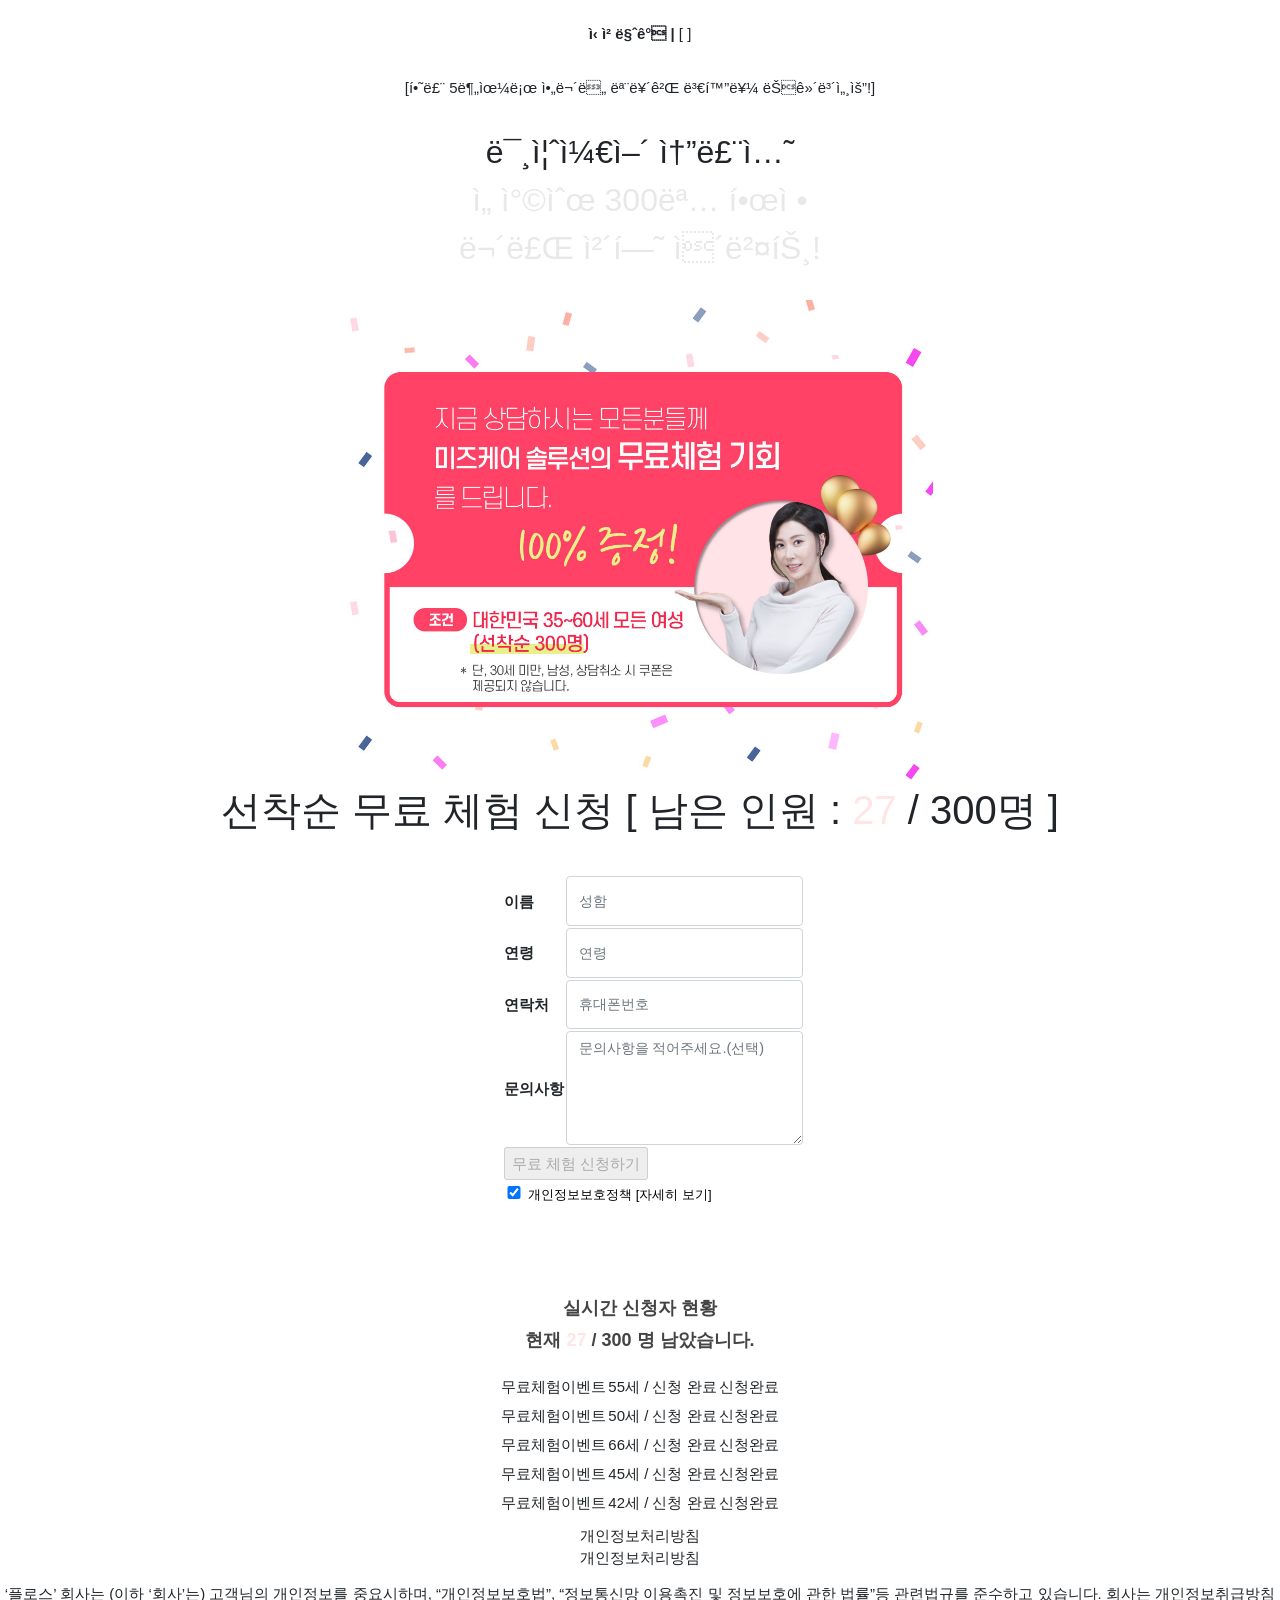
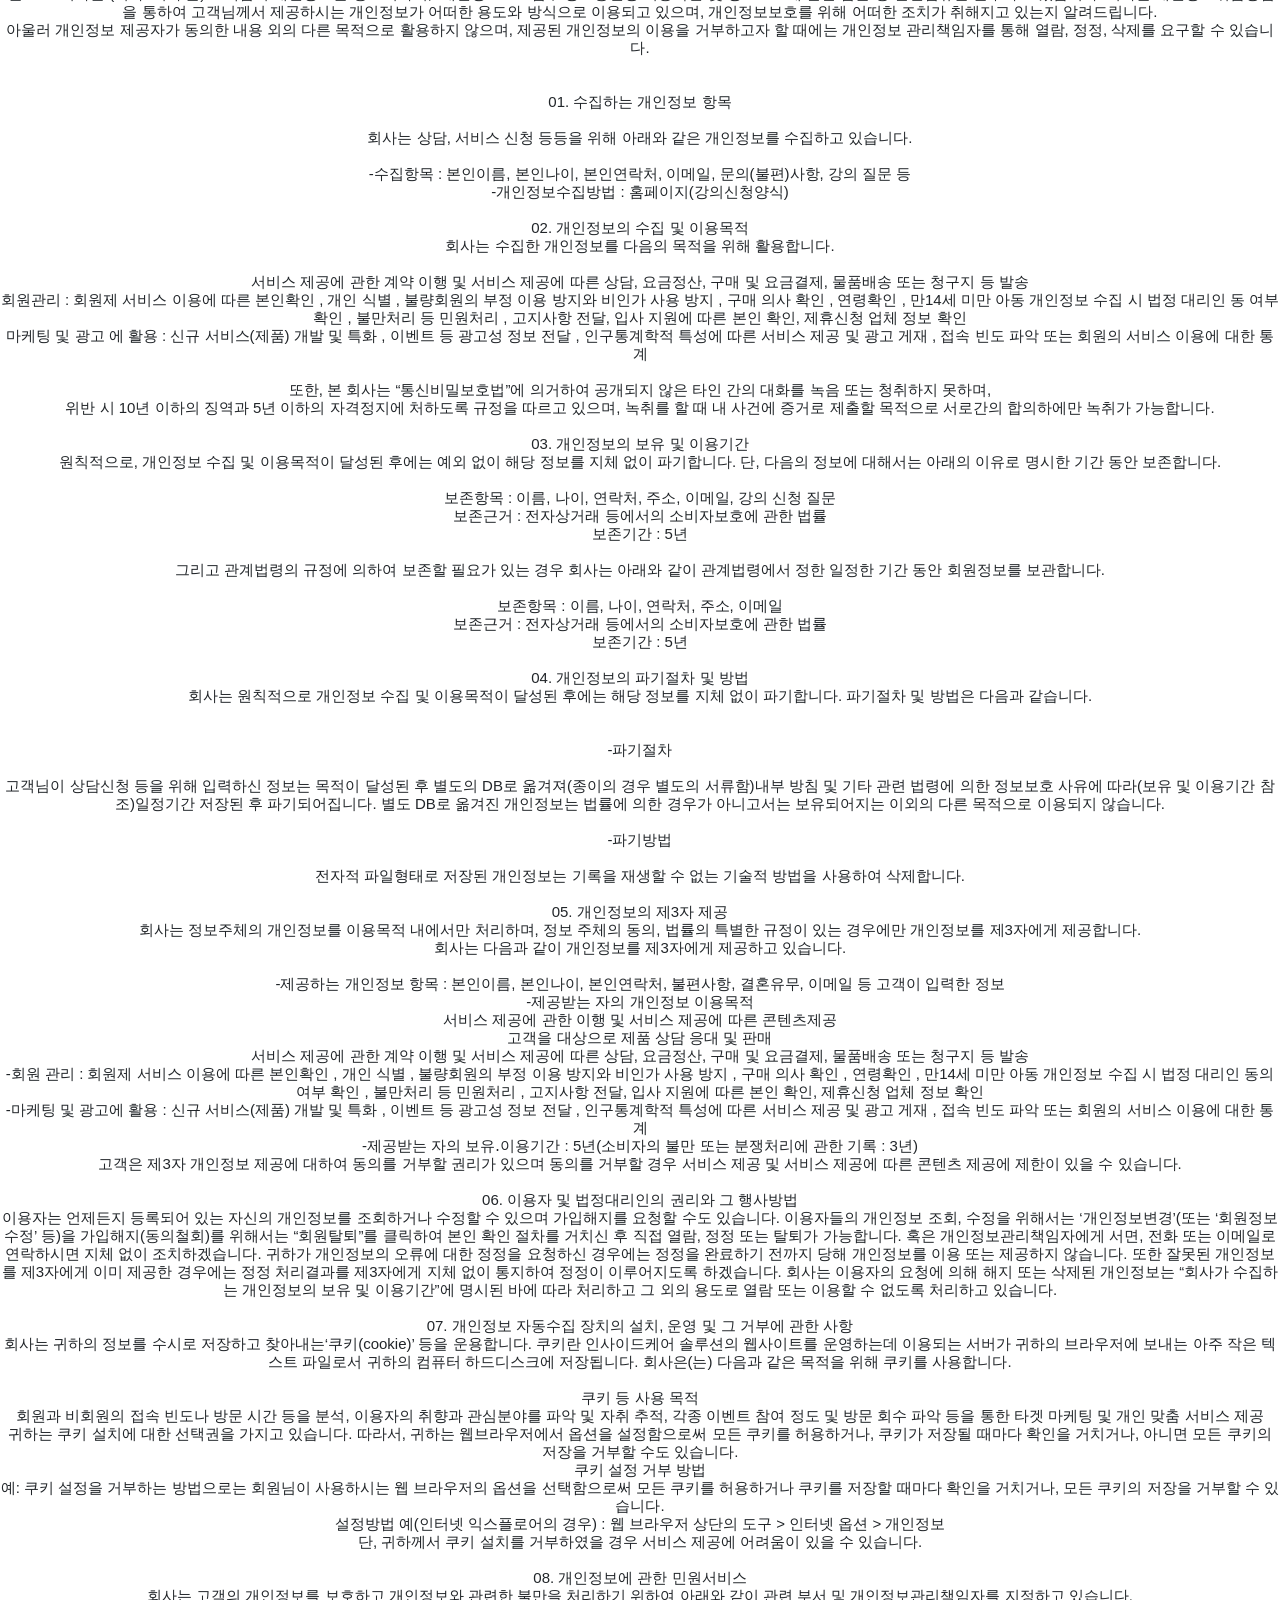
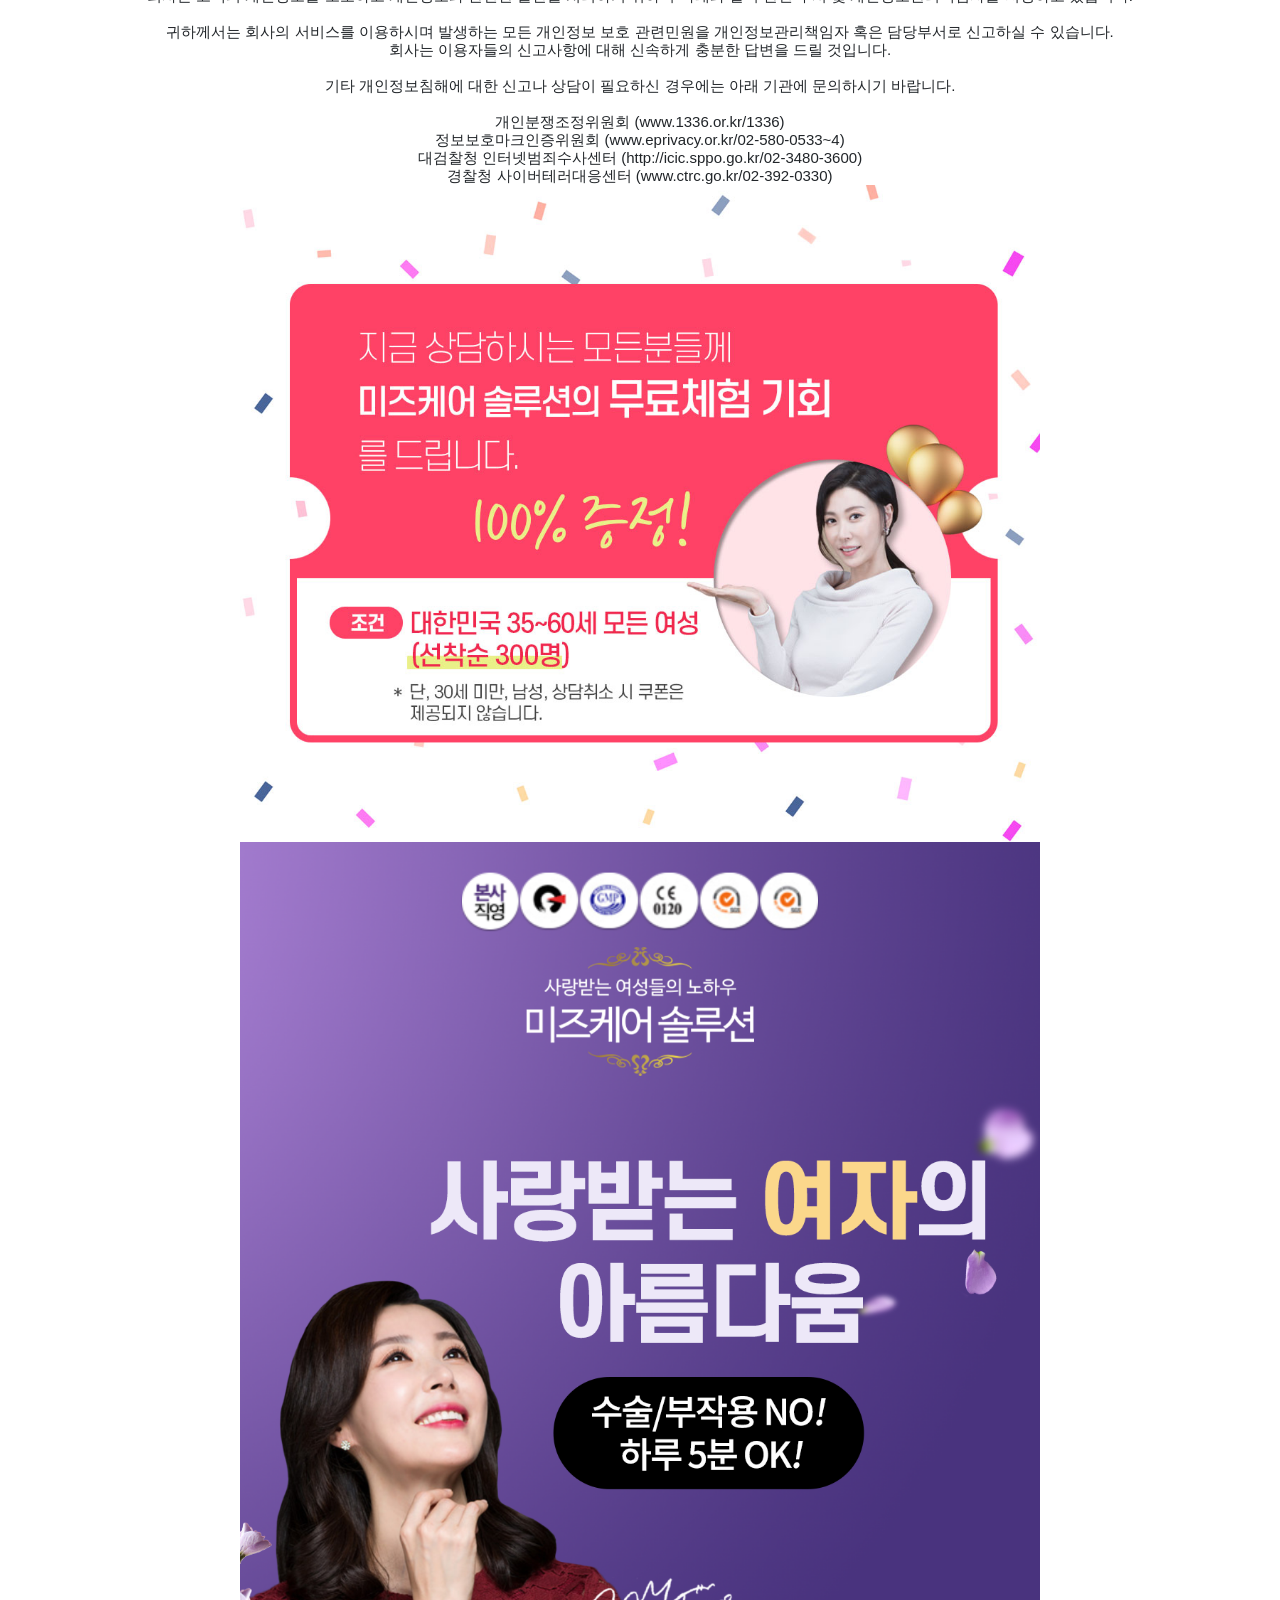
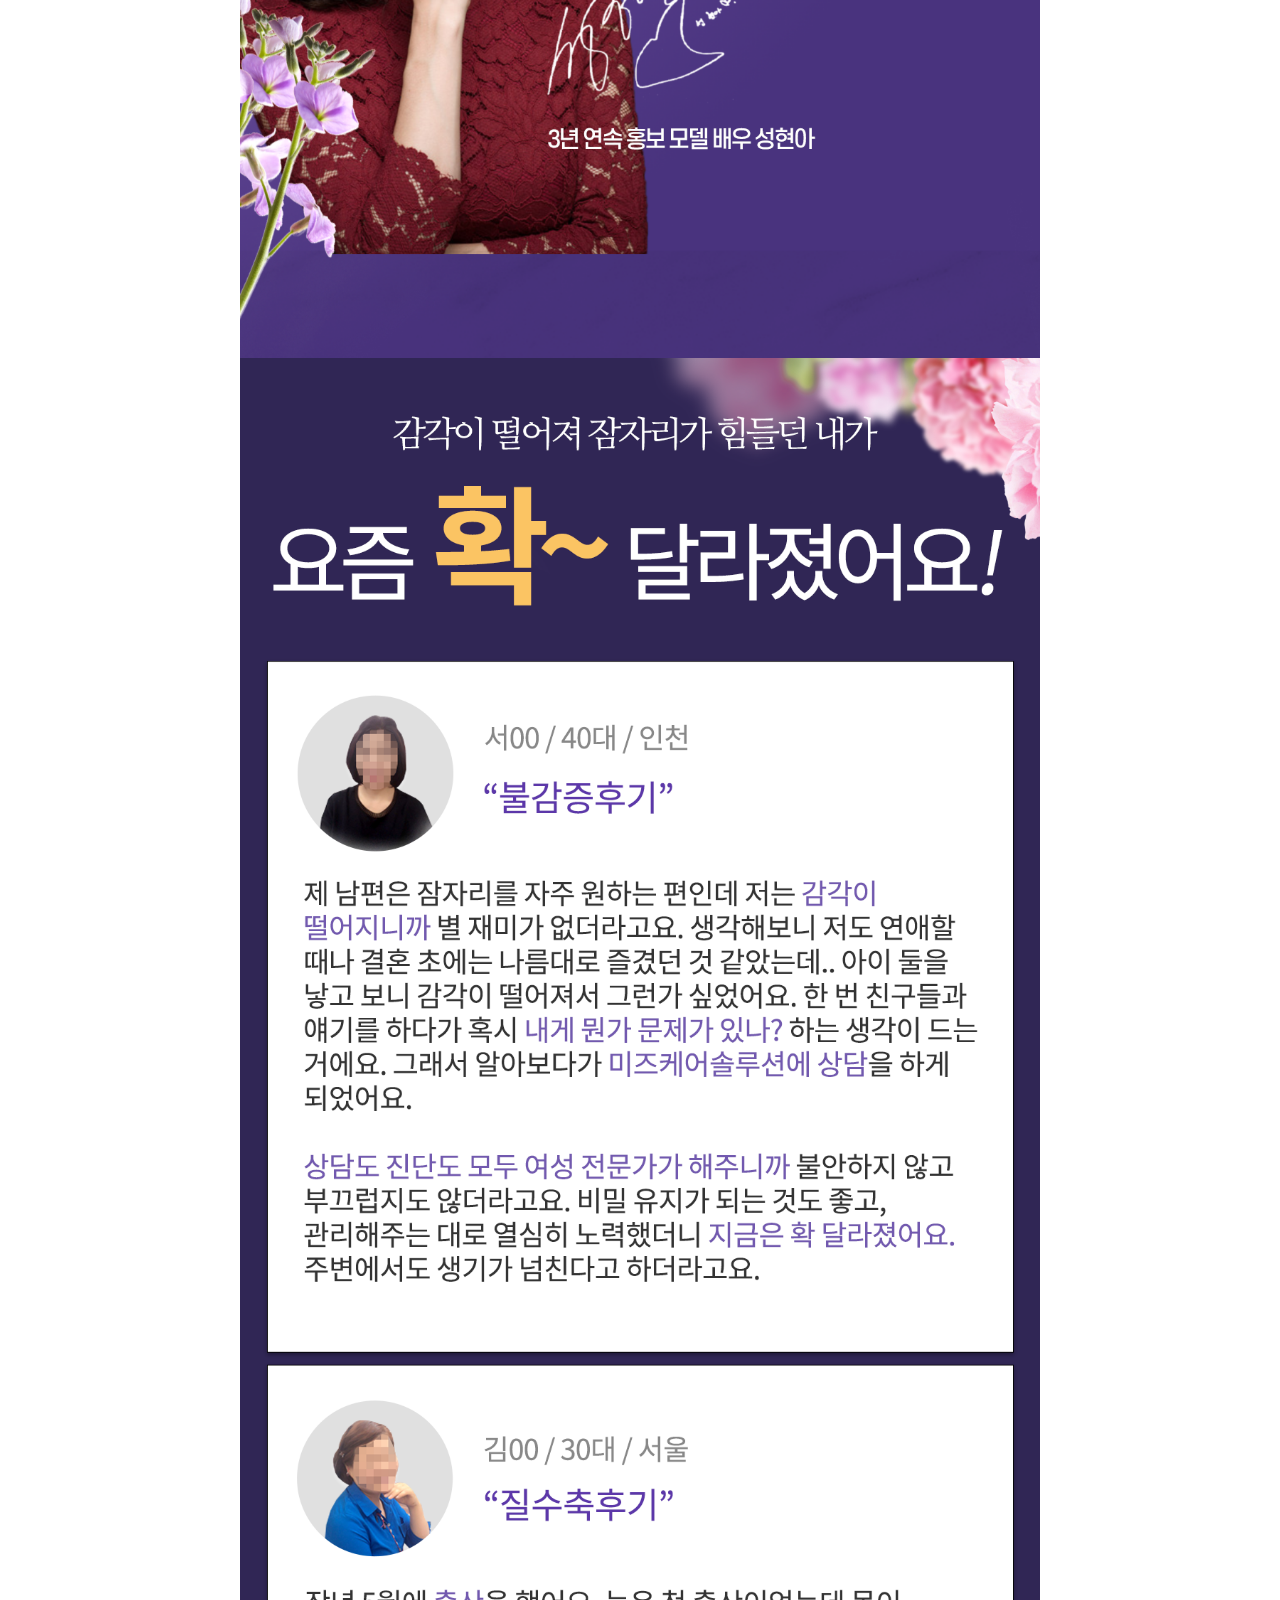
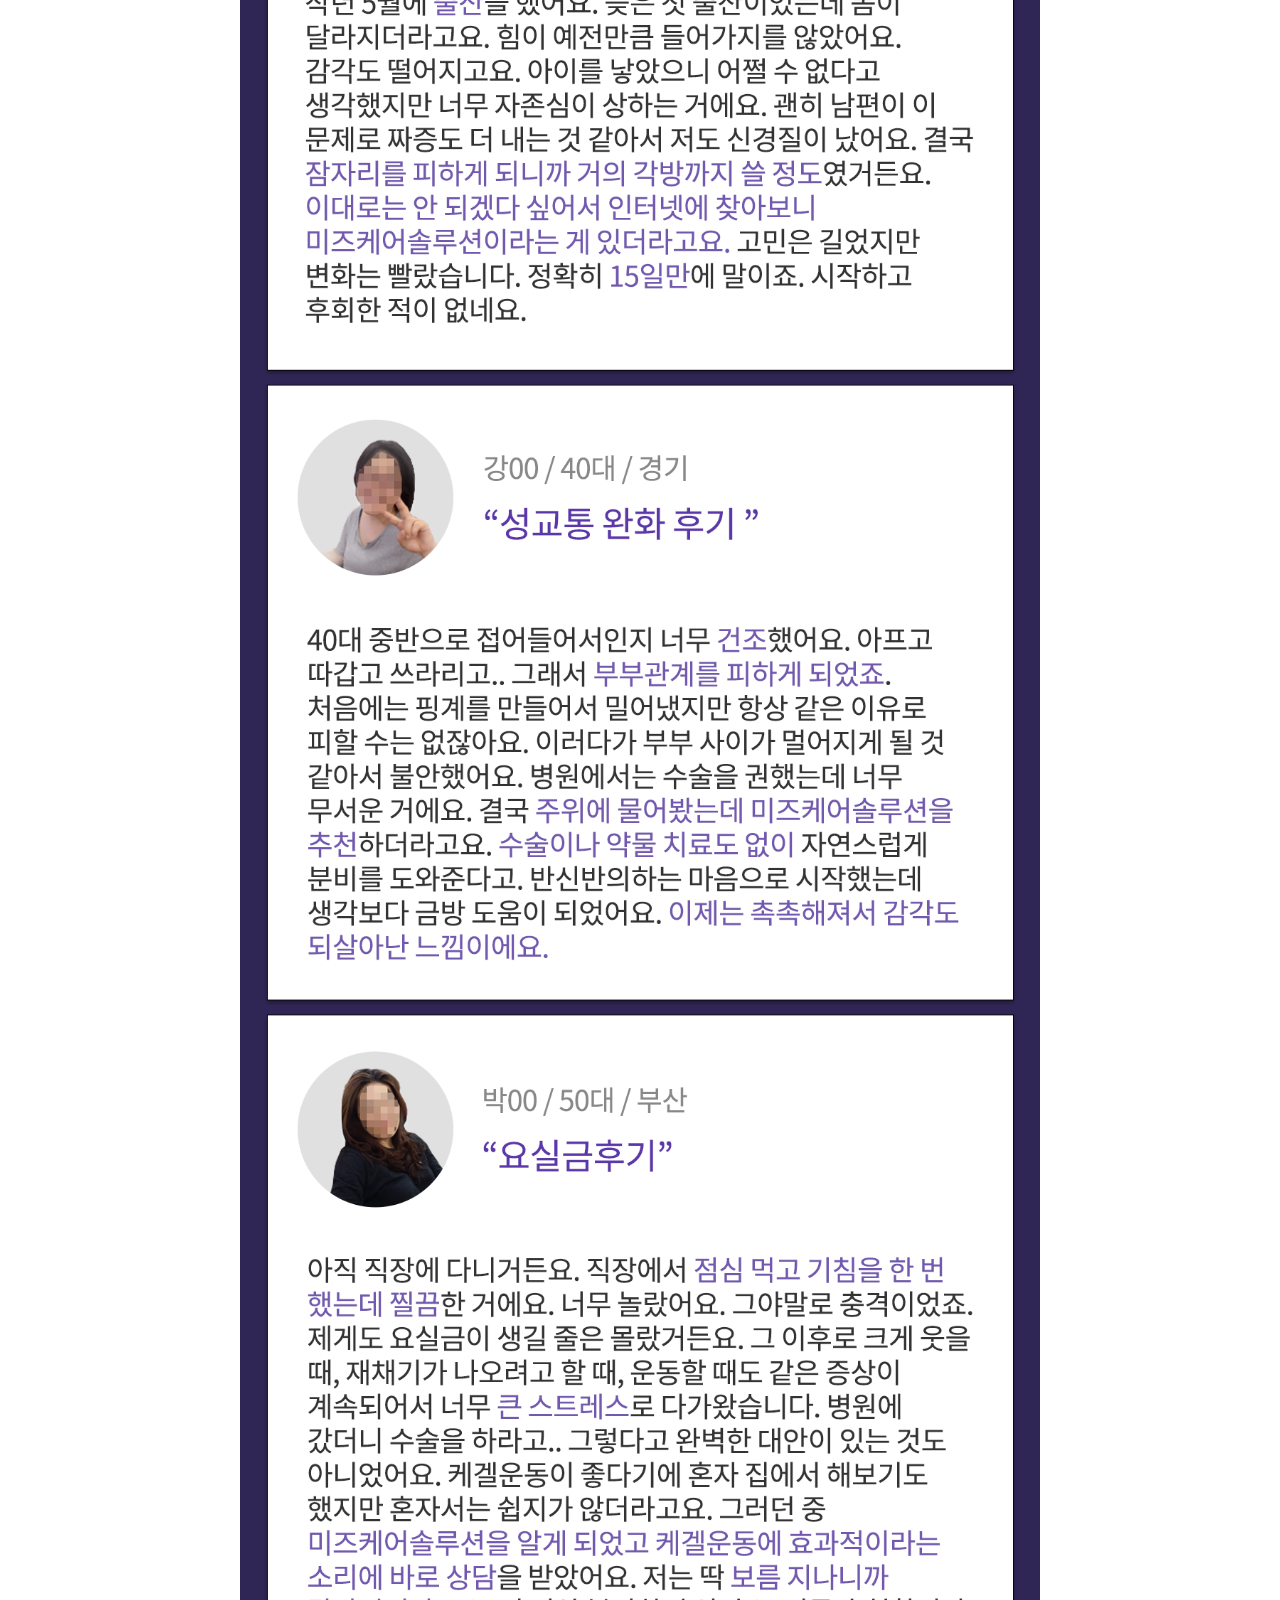
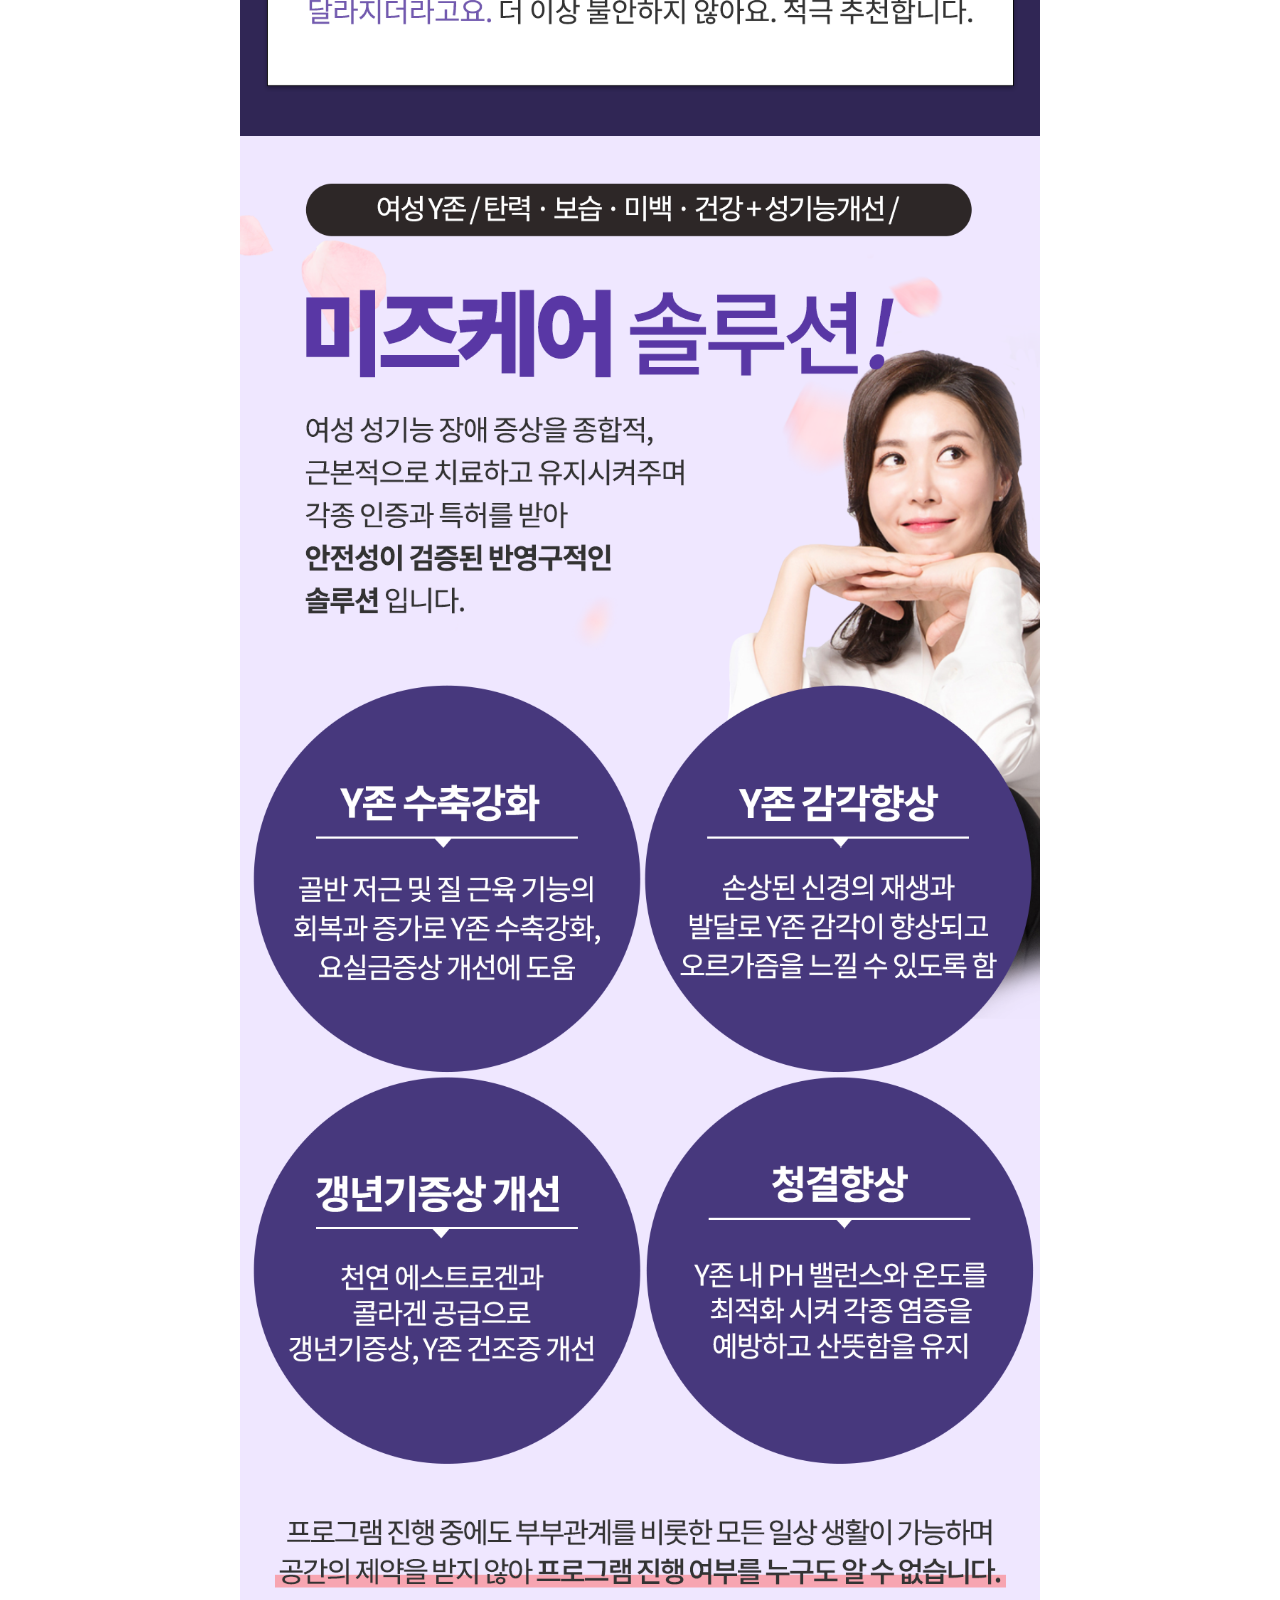
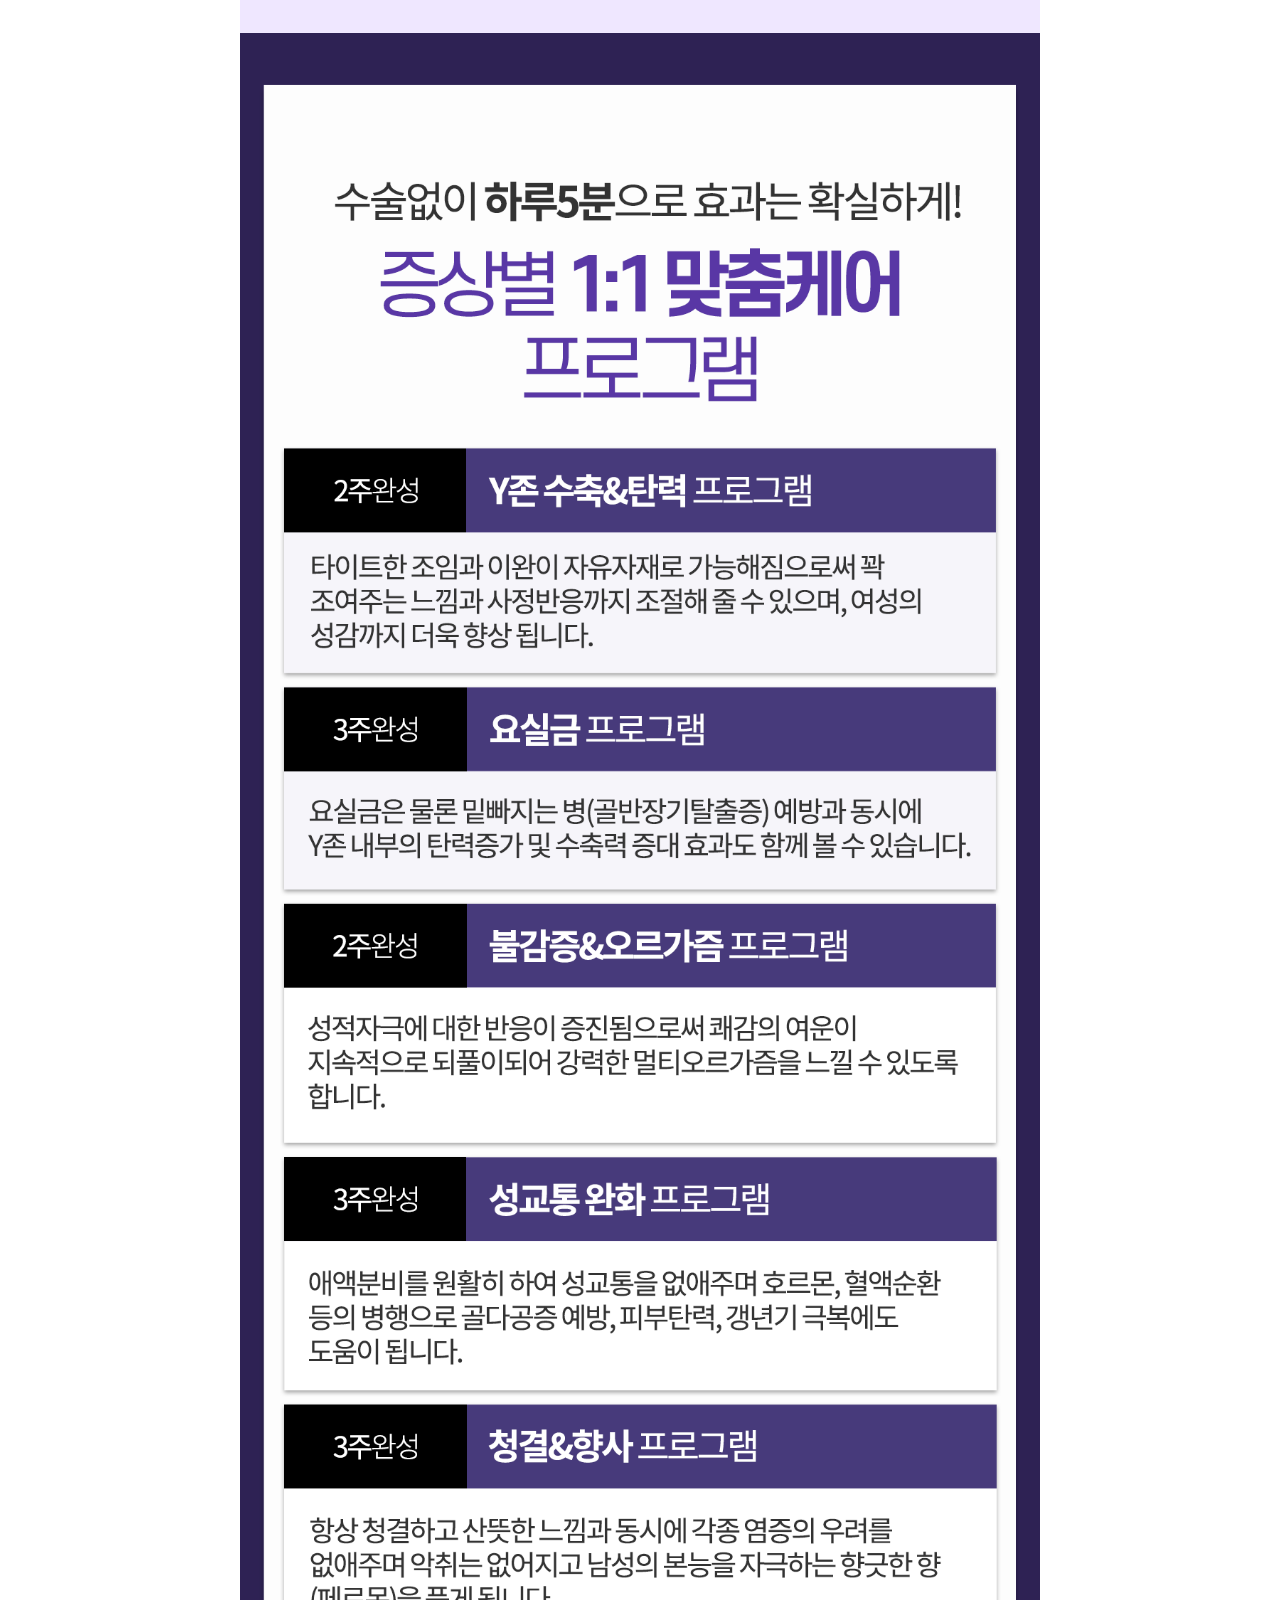
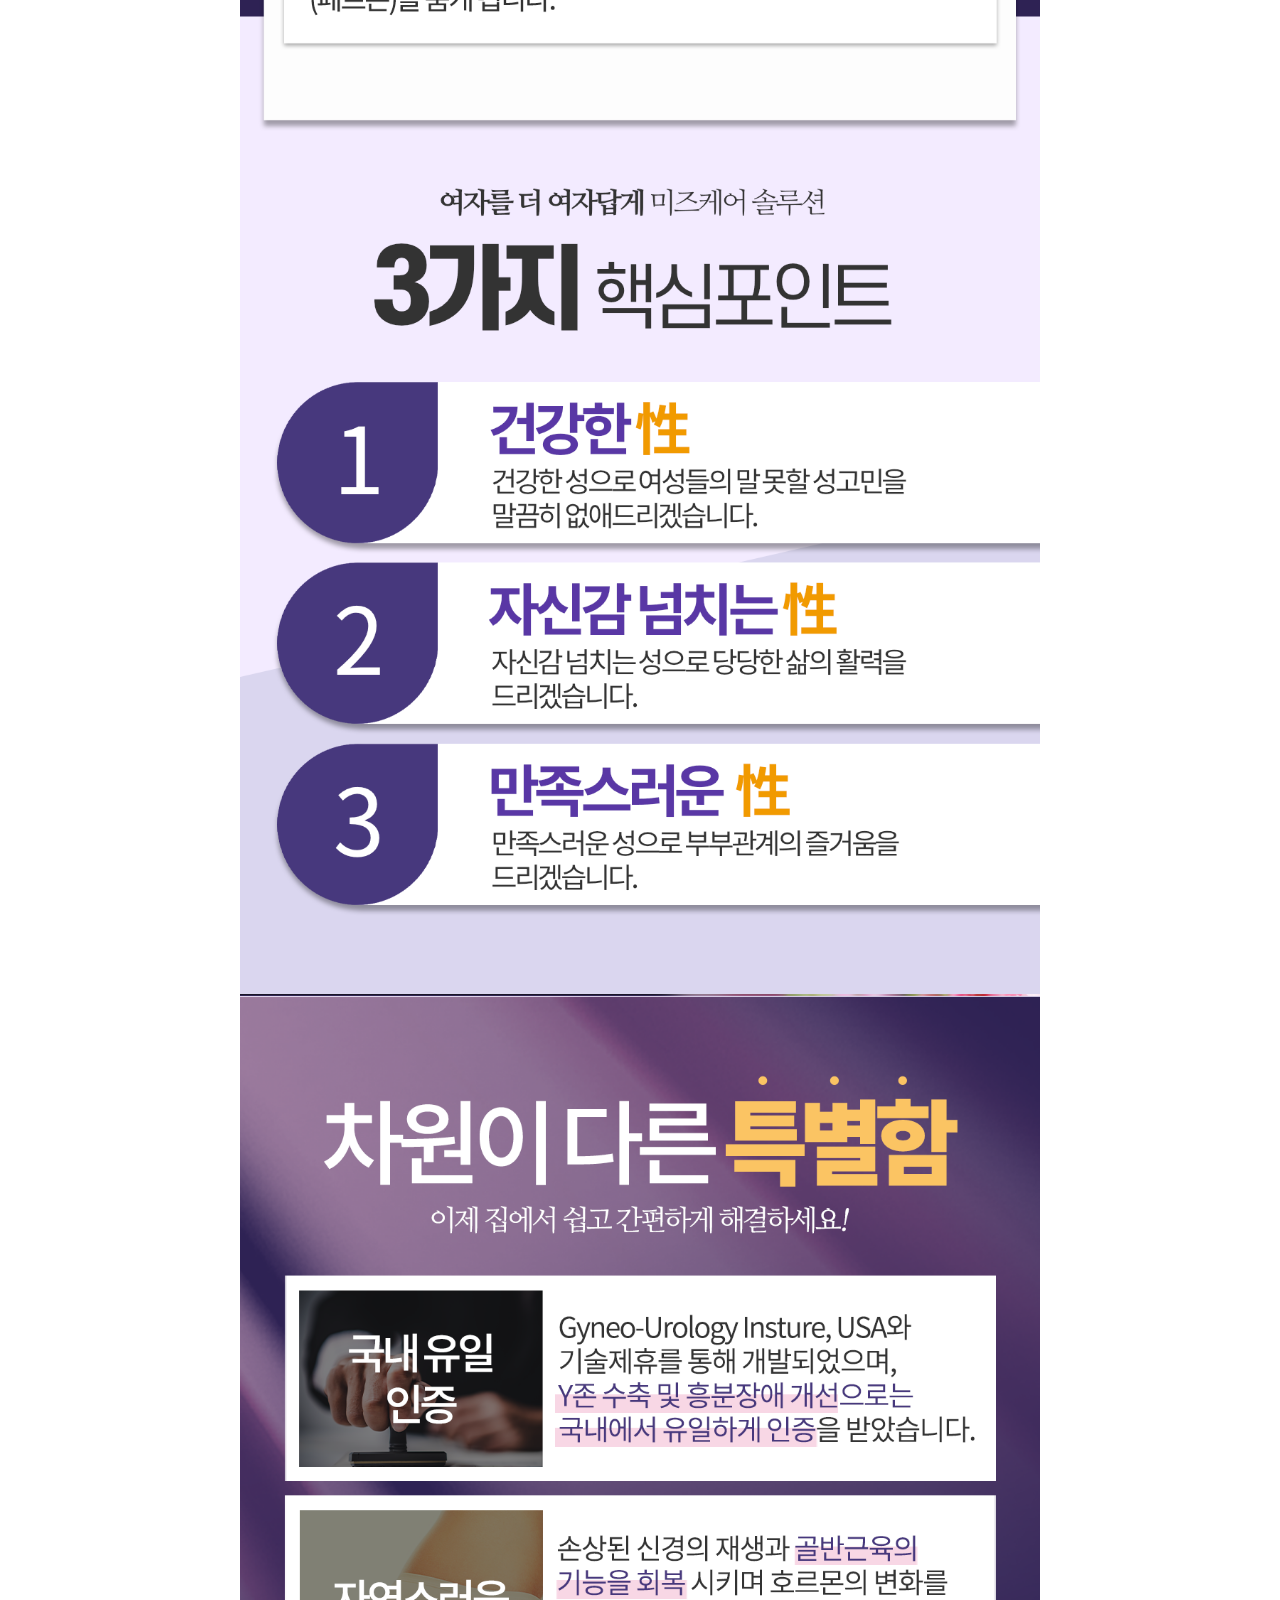
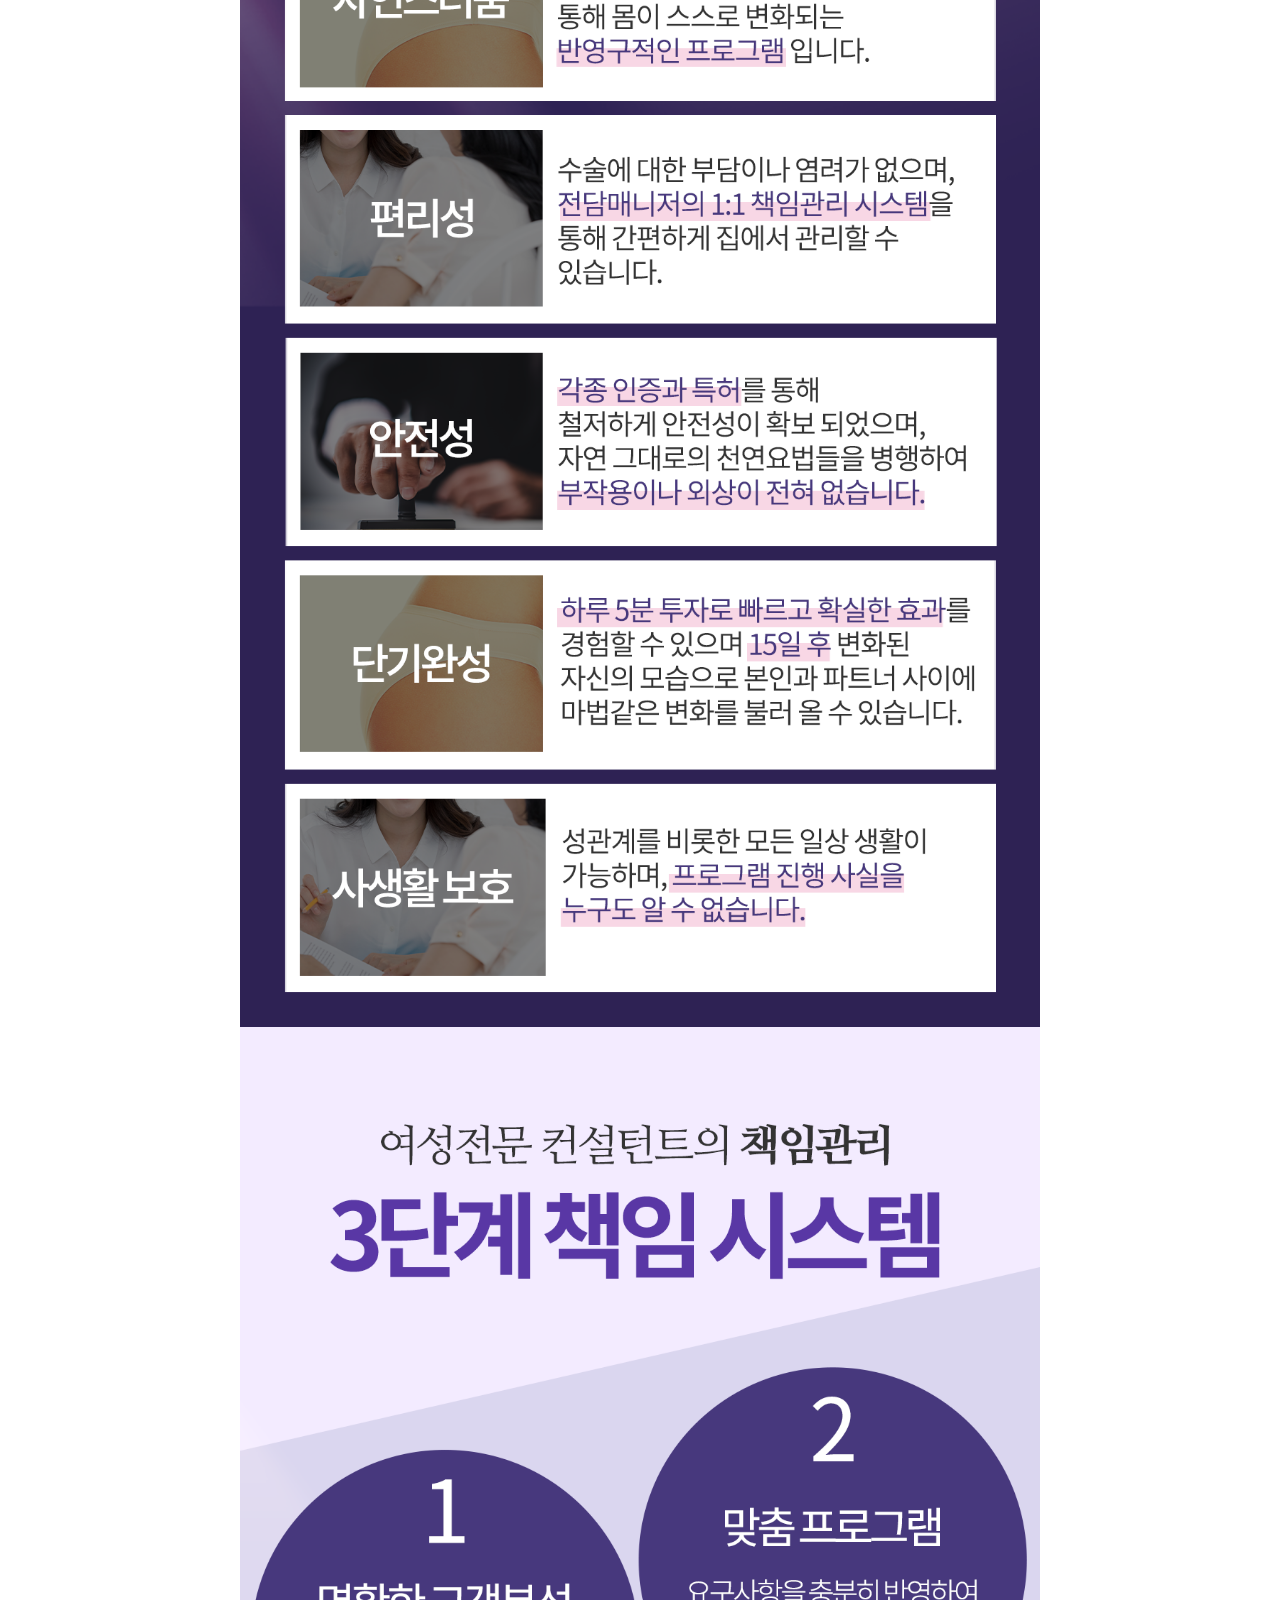
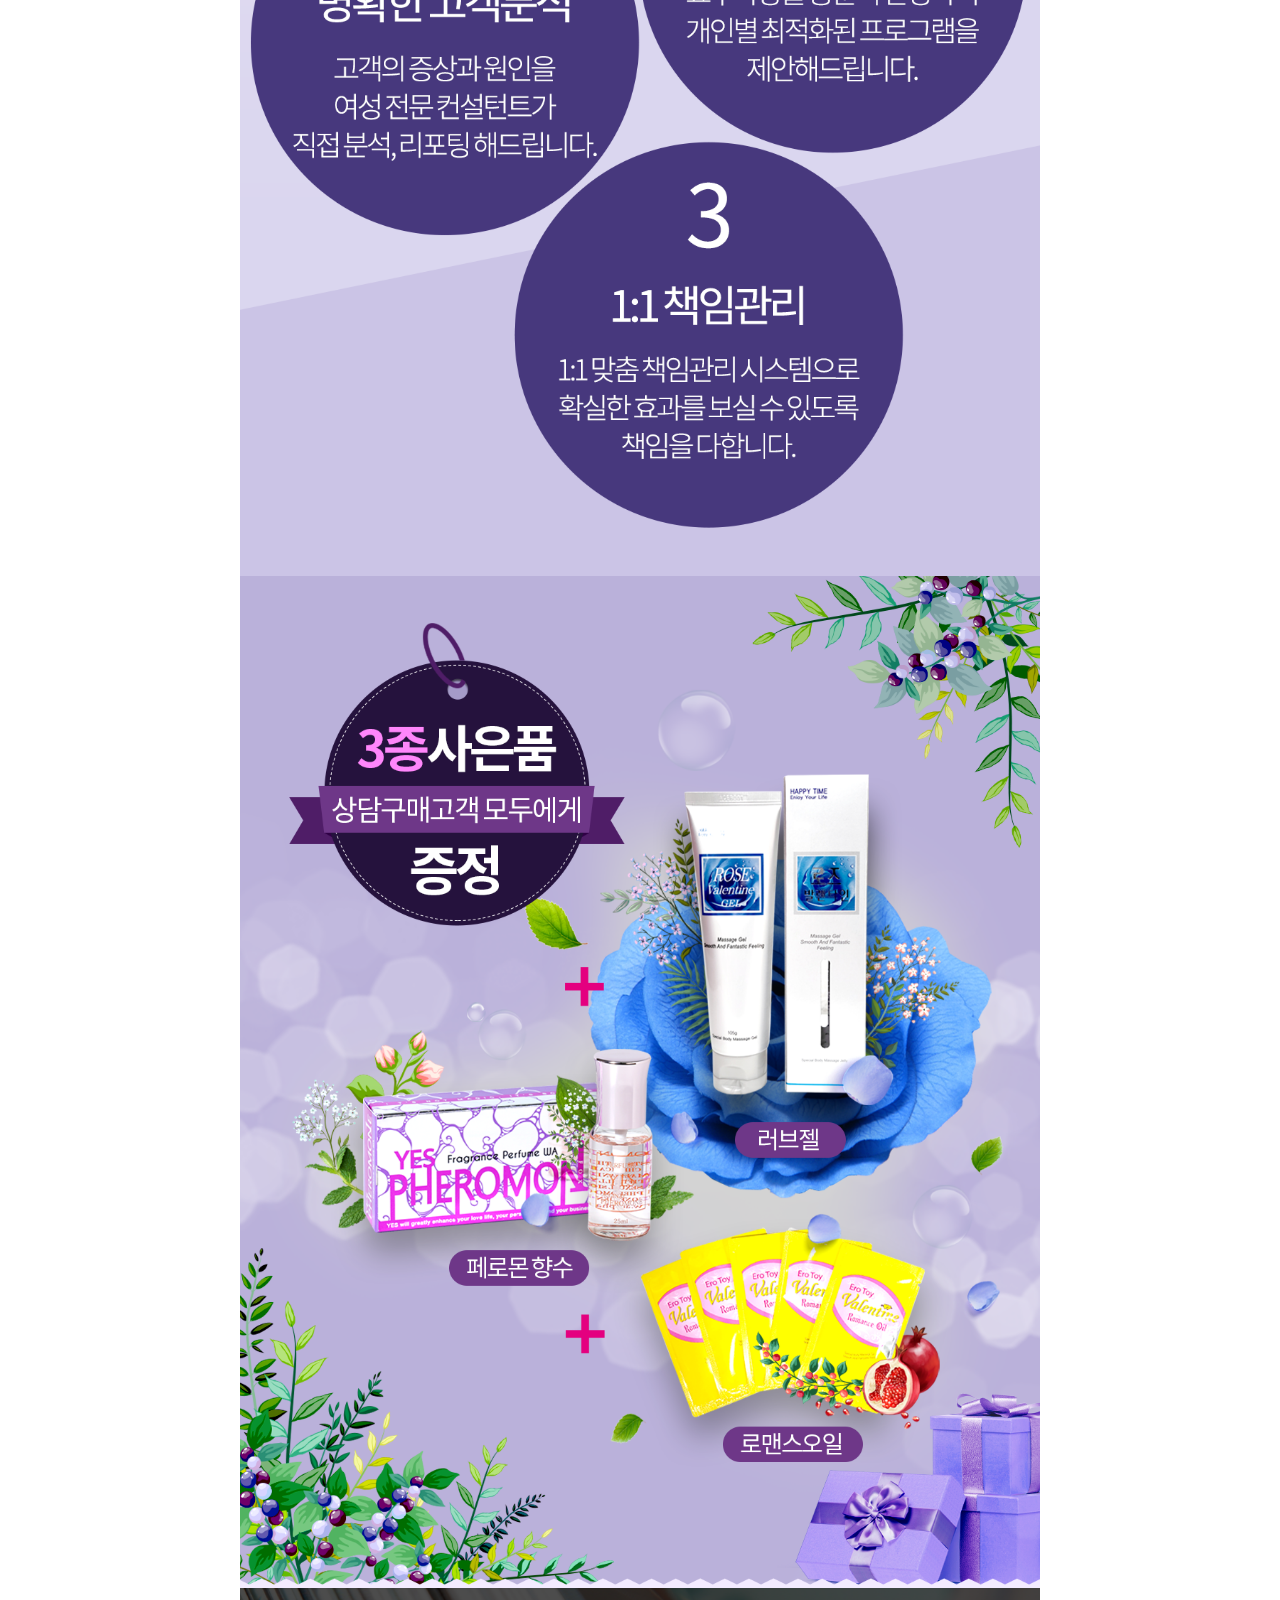
==== mizcare-event.html @ b6af66cf "add miz-event" ====
<!DOCTYPE html>
<html lang="en">
<head>
<!-- Google Tag Manager -->
<script>(function(w,d,s,l,i){w[l]=w[l]||[];w[l].push({'gtm.start':
  new Date().getTime(),event:'gtm.js'});var f=d.getElementsByTagName(s)[0],
  j=d.createElement(s),dl=l!='dataLayer'?'&l='+l:'';j.async=true;j.src=
  'https://www.googletagmanager.com/gtm.js?id='+i+dl;f.parentNode.insertBefore(j,f);
  })(window,document,'script','dataLayer','GTM-WT9MNM42');</script>
  <!-- End Google Tag Manager -->

    <!-- Google tag (gtag.js) -->
<script async src="https://www.googletagmanager.com/gtag/js?id=G-79M7JEG7BJ"></script>
<script>
  window.dataLayer = window.dataLayer || [];
  function gtag(){dataLayer.push(arguments);}
  gtag('js', new Date());

  gtag('config', 'G-79M7JEG7BJ');
</script>

<!-- Meta Pixel Code -->
<script>
  !function(f,b,e,v,n,t,s)
  {if(f.fbq)return;n=f.fbq=function(){n.callMethod?
  n.callMethod.apply(n,arguments):n.queue.push(arguments)};
  if(!f._fbq)f._fbq=n;n.push=n;n.loaded=!0;n.version='2.0';
  n.queue=[];t=b.createElement(e);t.async=!0;
  t.src=v;s=b.getElementsByTagName(e)[0];
  s.parentNode.insertBefore(t,s)}(window, document,'script',
  'https://connect.facebook.net/en_US/fbevents.js');
  fbq('init', '1213712512646827');
  fbq('track', 'PageView');
  </script>
  <noscript><img height="1" width="1" style="display:none"
  src="https://www.facebook.com/tr?id=1213712512646827&ev=PageView&noscript=1"
  /></noscript>
  <!-- End Meta Pixel Code -->

  <meta charset="utf-8">
  <title> 요실금, 질건조 하루 5분으로 개선하는 미즈케어 무료 체험 이벤트 </title>
  <meta content="width=device-width, initial-scale=1.0" name="viewport">
  <meta content="" name="keywords">
  <meta content="" name="description">
  <meta property="og:image" content="https://firebasestorage.googleapis.com/v0/b/css-java-168f0.appspot.com/o/column-2.png?alt=media&token=02bc4dfe-772f-47d1-9684-b84e0e77baf8&_gl=1*1kaykvz*_ga*MTc4NjU4NTI3LjE2OTYyNTc1Mzg.*_ga_CW55HF8NVT*MTY5NjI1NzUzOC4xLjEuMTY5NjI1NzYzNS40OS4wLjA.">

  <!-- Favicons -->  
  <link href="./intro/img/favicon.png" rel="icon">
  <link href="./intro/img/apple-touch-icon.png" rel="apple-touch-icon">

  <!-- Google Fonts -->
  <link href="https://fonts.googleapis.com/css?family=Open+Sans:300,300i,400,400i,500,600,700,700i|Montserrat:300,400,500,600,700" rel="stylesheet">

  <!-- Bootstrap CSS File -->
  <link href="./intro/lib/bootstrap/css/bootstrap.min.css" rel="stylesheet">

  <!-- Libraries CSS Files -->
  <link href="./intro/lib/font-awesome/css/font-awesome.min.css" rel="stylesheet">
  <link href="./intro/lib/animate/animate.min.css" rel="stylesheet">
  <link href="./intro/lib/ionicons/css/ionicons.min.css" rel="stylesheet">
  <link href="./intro/lib/owlcarousel/assets/owl.carousel.min.css" rel="stylesheet">
  <link href="./intro/lib/lightbox/css/lightbox.min.css" rel="stylesheet">



  
  <!-- Main Stylesheet File -->
  <link href="./intro/css/style2.css" rel="stylesheet">


    <!-- CSS Files
    ================================================== -->
    <!-- <link href="./css/bootstrap.min.css" rel="stylesheet" type="text/css" id="bootstrap" /> -->
    <link href="./css/bootstrap-grid.min.css" rel="stylesheet" type="text/css" id="bootstrap-grid" />
    <link href="./css/bootstrap-reboot.min.css" rel="stylesheet" type="text/css" id="bootstrap-reboot" />
    <link href="./css/plugins.css" rel="stylesheet" type="text/css">

    <link rel="stylesheet" href="./css/style_slide.css">

    <!-- color scheme -->
	<link rel="stylesheet" href="./css/colors/magenta.css" type="text/css" id="colors">

	<!-- custom font -->
	<link rel="stylesheet" href="./css/font-style.css" type="text/css">


</head>

<body>
  <!-- Google Tag Manager (noscript) -->
<noscript><iframe src="https://www.googletagmanager.com/ns.html?id=GTM-WT9MNM42"
  height="0" width="0" style="display:none;visibility:hidden"></iframe></noscript>
  <!-- End Google Tag Manager (noscript) -->
  <!--==========================
  Header
  ============================-->
  <template id="menu"></template>

  <!--==========================
    Intro Section
  ============================-->

 <!--slide-->
      
 
<div style="text-align:-webkit-center;">
<!--slide end-->
<section id="intro" class="clearfix" style="padding-bottom:0px;">
      
  <div class="container d-flex h-100">
    
    <div class="row justify-content-center align-self-center">
      <div class="col-md-6 intro-info order-md-first order-first wow bounceInUp" style="align-self:center;padding:20px;">
        <b>신청 마감 | </b><span id="day" style="font-weight:600;"></span> [ <span id="countdown" style="font-weight:600;"></span>]<br><br>  
       
        <div class="">[하루 5분으로 아무도 모르게 변화를 느껴보세요!]</div>
        <br><h2>미즈케어 솔루션<br><span class="blink">선착순 300명 한정<br>무료 체험 이벤트!</span></h2>
        <div>
          <!-- <a href="./column/column-event.html" class="btn-get-started scrollto column-btn">무료 신청하기</a> -->
        </div>
      </div>

      <div class="col-md-6 intro-img order-md-last order-last" style="text-align:-webkit-center;">
        <img src="./img/m_event.jpg" alt="" class="img-fluid wow bounceInUp" style="width:100%;">
      </div>
     
    </div>
    
  </div>

 
</section><!-- #intro -->

<div id="form"></div>
<a href="#fm-box">

<img src="./img/m_event.jpg" style="width:100%;max-width:800px;"><br>
<img src="./img/m-main-landing-1.png" style="width:100%;max-width:800px;"><br>
<!-- <img src="./img/m-main-landing-2.png" style="width:100%;max-width:800px;"><br> -->
<img src="./img/m-main-landing-10.png" style="width:100%;max-width:800px;"><br>
<img src="./img/m-main-landing-6.png" style="width:100%;max-width:800px;"><br>
<img src="./img/m-main-landing-8.png" style="width:100%;max-width:800px;"><br>
<img src="./img/m-main-landing-9.png" style="width:100%;max-width:800px;"><br>
<img src="./img/m-main-landing-7.png" style="width:100%;max-width:800px;"><br>
<img src="./img/m-main-landing-11.png" style="width:100%;max-width:800px;"><br>
</div></a>

 

    <!-- <img src="./img/hogwanwon-2.png" style="width:100%;"> -->
  <div style="text-align:-webkit-center;">
    <a href="#fm-box">
      <img src="./img/m-main-landing-14.png" style="width:100%;max-width:800px;"><br>
      <img src="./img/m-main-landing-12.png" style="width:100%;max-width:800px;"><br>
  </a>
  </div> 
  
    <!--==========================
      Pricing Section
    ============================-->
    <!-- <section id="pricing" class="wow fadeInUp section-bg">

      <div class="container">

        <header class="section-header">
          <h3>Pricing</h3>
          <p>Sed ut perspiciatis unde omnis iste natus error sit voluptatem accusantium doloremque</p>
        </header>

        <div class="row flex-items-xs-middle flex-items-xs-center">
      

          <div class="col-xs-12 col-lg-4">
            <div class="card">
              <div class="card-header">
                <h3><span class="currency">$</span>19<span class="period">/month</span></h3>
              </div>
              <div class="card-block">
                <h4 class="card-title"> 
                  Basic Plan
                </h4>
                <ul class="list-group">
                  <li class="list-group-item">Odio animi voluptates</li>
                  <li class="list-group-item">Inventore quisquam et</li>
                  <li class="list-group-item">Et perspiciatis suscipit</li>
                  <li class="list-group-item">24/7 Support System</li>
                </ul>
                <a href="#" class="btn">Choose Plan</a>
              </div>
            </div>
          </div>
      

          <div class="col-xs-12 col-lg-4">
            <div class="card">
              <div class="card-header">
                <h3><span class="currency">$</span>29<span class="period">/month</span></h3>
              </div>
              <div class="card-block">
                <h4 class="card-title"> 
                  Regular Plan
                </h4>
                <ul class="list-group">
                  <li class="list-group-item">Odio animi voluptates</li>
                  <li class="list-group-item">Inventore quisquam et</li>
                  <li class="list-group-item">Et perspiciatis suscipit</li>
                  <li class="list-group-item">24/7 Support System</li>
                </ul>
                <a href="#" class="btn">Choose Plan</a>
              </div>
            </div>
          </div>
      
 
          <div class="col-xs-12 col-lg-4">
            <div class="card">
              <div class="card-header">
                <h3><span class="currency">$</span>39<span class="period">/month</span></h3>
              </div>
              <div class="card-block">
                <h4 class="card-title"> 
                  Premium Plan
                </h4>
                <ul class="list-group">
                  <li class="list-group-item">Odio animi voluptates</li>
                  <li class="list-group-item">Inventore quisquam et</li>
                  <li class="list-group-item">Et perspiciatis suscipit</li>
                  <li class="list-group-item">24/7 Support System</li>
                </ul>
                <a href="#" class="btn">Choose Plan</a>
              </div>
            </div>
          </div>
      
        </div>
      </div>

    </section> -->
    <!-- #pricing -->

    <!--==========================
      Frequently Asked Questions Section
    ============================-->
    <!-- <section id="faq">
      <div class="container">
        <header class="section-header">
          <h3>Frequently Asked Questions</h3>
          <p>Sed ut perspiciatis unde omnis iste natus error sit voluptatem accusantium doloremque</p>
        </header>

        <ul id="faq-list" class="wow fadeInUp">
          <li>
            <a data-toggle="collapse" class="collapsed" href="#faq1">Non consectetur a erat nam at lectus urna duis? <i class="ion-android-remove"></i></a>
            <div id="faq1" class="collapse" data-parent="#faq-list">
              <p>
                Feugiat pretium nibh ipsum consequat. Tempus iaculis urna id volutpat lacus laoreet non curabitur gravida. Venenatis lectus magna fringilla urna porttitor rhoncus dolor purus non.
              </p>
            </div>
          </li>

          <li>
            <a data-toggle="collapse" href="#faq2" class="collapsed">Feugiat scelerisque varius morbi enim nunc faucibus a pellentesque? <i class="ion-android-remove"></i></a>
            <div id="faq2" class="collapse" data-parent="#faq-list">
              <p>
                Dolor sit amet consectetur adipiscing elit pellentesque habitant morbi. Id interdum velit laoreet id donec ultrices. Fringilla phasellus faucibus scelerisque eleifend donec pretium. Est pellentesque elit ullamcorper dignissim. Mauris ultrices eros in cursus turpis massa tincidunt dui.
              </p>
            </div>
          </li>

          <li>
            <a data-toggle="collapse" href="#faq3" class="collapsed">Dolor sit amet consectetur adipiscing elit pellentesque habitant morbi? <i class="ion-android-remove"></i></a>
            <div id="faq3" class="collapse" data-parent="#faq-list">
              <p>
                Eleifend mi in nulla posuere sollicitudin aliquam ultrices sagittis orci. Faucibus pulvinar elementum integer enim. Sem nulla pharetra diam sit amet nisl suscipit. Rutrum tellus pellentesque eu tincidunt. Lectus urna duis convallis convallis tellus. Urna molestie at elementum eu facilisis sed odio morbi quis
              </p>
            </div>
          </li>

          <li>
            <a data-toggle="collapse" href="#faq4" class="collapsed">Ac odio tempor orci dapibus. Aliquam eleifend mi in nulla? <i class="ion-android-remove"></i></a>
            <div id="faq4" class="collapse" data-parent="#faq-list">
              <p>
                Dolor sit amet consectetur adipiscing elit pellentesque habitant morbi. Id interdum velit laoreet id donec ultrices. Fringilla phasellus faucibus scelerisque eleifend donec pretium. Est pellentesque elit ullamcorper dignissim. Mauris ultrices eros in cursus turpis massa tincidunt dui.
              </p>
            </div>
          </li>

          <li>
            <a data-toggle="collapse" href="#faq5" class="collapsed">Tempus quam pellentesque nec nam aliquam sem et tortor consequat? <i class="ion-android-remove"></i></a>
            <div id="faq5" class="collapse" data-parent="#faq-list">
              <p>
                Molestie a iaculis at erat pellentesque adipiscing commodo. Dignissim suspendisse in est ante in. Nunc vel risus commodo viverra maecenas accumsan. Sit amet nisl suscipit adipiscing bibendum est. Purus gravida quis blandit turpis cursus in
              </p>
            </div>
          </li>

          <li>
            <a data-toggle="collapse" href="#faq6" class="collapsed">Tortor vitae purus faucibus ornare. Varius vel pharetra vel turpis nunc eget lorem dolor? <i class="ion-android-remove"></i></a>
            <div id="faq6" class="collapse" data-parent="#faq-list">
              <p>
                Laoreet sit amet cursus sit amet dictum sit amet justo. Mauris vitae ultricies leo integer malesuada nunc vel. Tincidunt eget nullam non nisi est sit amet. Turpis nunc eget lorem dolor sed. Ut venenatis tellus in metus vulputate eu scelerisque. Pellentesque diam volutpat commodo sed egestas egestas fringilla phasellus faucibus. Nibh tellus molestie nunc non blandit massa enim nec.
              </p>
            </div>
          </li>

        </ul>

      </div>
    </section> -->
    <!-- #faq -->

  </main>

  <!--==========================
    Footer
  ============================-->
  <div id="footer"></div>
  <!-- #footer -->

  
  <a href="#" class="back-to-top"><i class="fa fa-chevron-up"></i></a>
  <!-- Uncomment below i you want to use a preloader -->
  <!-- <div id="preloader"></div> -->
  <script src="./intro/lib/jquery/jquery.min.js"></script>
    <script src="./intro/lib/jquery/jquery-migrate.min.js"></script>
  
  <script src="./js/form-miz.js"></script>

  <script src="./js/validation-miz.js"></script>
  <script src="./column/js/personal_f.js"></script>

  <script src="js/plugins.js"></script>
    <script src="js/designesia.js"></script>
    <script src="js/countdown-custom.js"></script>

    <script src="./js/ValidCheck.js" charset='utf-8'></script>
    
    <!-- jQuery 3.3.1 -->
    <script language="JavaScript" type="text/JavaScript" charset='utf-8'>
    //<![CDATA[
             
    var dbdb_submitted = false;

function OnSubmit() {
	if(dbdb_submitted == true) { return; }

	var f = document.inputForm;

	
	if ( VC_inValidText(f.name, "이름") ) return;
	if ( VC_inValidText(f.age, "나이") ) return;
	if ( VC_inValidNumber(f.age, "나이") ) return;
	if ( VC_inValidAgeLimit(f.age, "0", "0") ) return;
	if ( VC_inValidText(f.tel1, "연락처") ) return;
	if ( VC_inValidNumber(f.tel1, "연락처") ) return;
	if ( VC_inValidText(f.tel2, "연락처") ) return;	
	if ( VC_inValidNumber(f.tel2, "연락처") ) return;
	if ( VC_inValidText(f.tel3, "연락처") ) return;
	if ( VC_inValidNumber(f.tel3, "연락처") ) return;
	
	if ( !f.agree.checked ) {
		alert("개인정보 취급을 동의해 주세요!   ");
		return;
	}
	
	f.auto_defense.value = "identicharddeep!";

	dbdb_submitted = true;
	f.submit();	
}
      </script>


    <!-- <script src="https://eloquent-sorbet-2fdd44.netlify.app/js/jquery.min.js"></script> -->
    <script src="js/popper.js"></script>
    <script src="js/bootstrap.min.js"></script>
    <script src="js/owl.carousel.min.js"></script>
    <script src="js/slides.min.js" ></script>
    <script src="js/main.js"></script>
    <!-- <script src="js/menu.js"></script> -->
    <script src="js/footer.js"></script>

  <!-- JavaScript Libraries -->
  <script src="./intro/lib/jquery/jquery.min.js"></script>
  <script src="./intro/lib/jquery/jquery-migrate.min.js"></script>
  <script src="./intro/lib/bootstrap/js/bootstrap.bundle.min.js"></script>
  <script src="./intro/lib/easing/easing.min.js"></script>
  <script src="./intro/lib/mobile-nav/mobile-nav.js"></script>
  <script src="./intro/lib/wow/wow.min.js"></script>
  <script src="./intro/lib/waypoints/waypoints.min.js"></script>
  <script src="./intro/lib/counterup/counterup.min.js"></script>
  <script src="./intro/lib/owlcarousel/owl.carousel.min.js"></script>
  <script src="./intro/lib/isotope/isotope.pkgd.min.js"></script>
  <script src="./intro/lib/lightbox/js/lightbox.min.js"></script>
  <!-- Contact Form JavaScript File -->

  <!-- Template Main Javascript File -->
  <script src="./intro/js/main.js"></script>
  <script src="js/count.js"></script>

  <script>
    $('[name="entry.272078534"]').attr("value","index");
  </script>

</body>
</html>
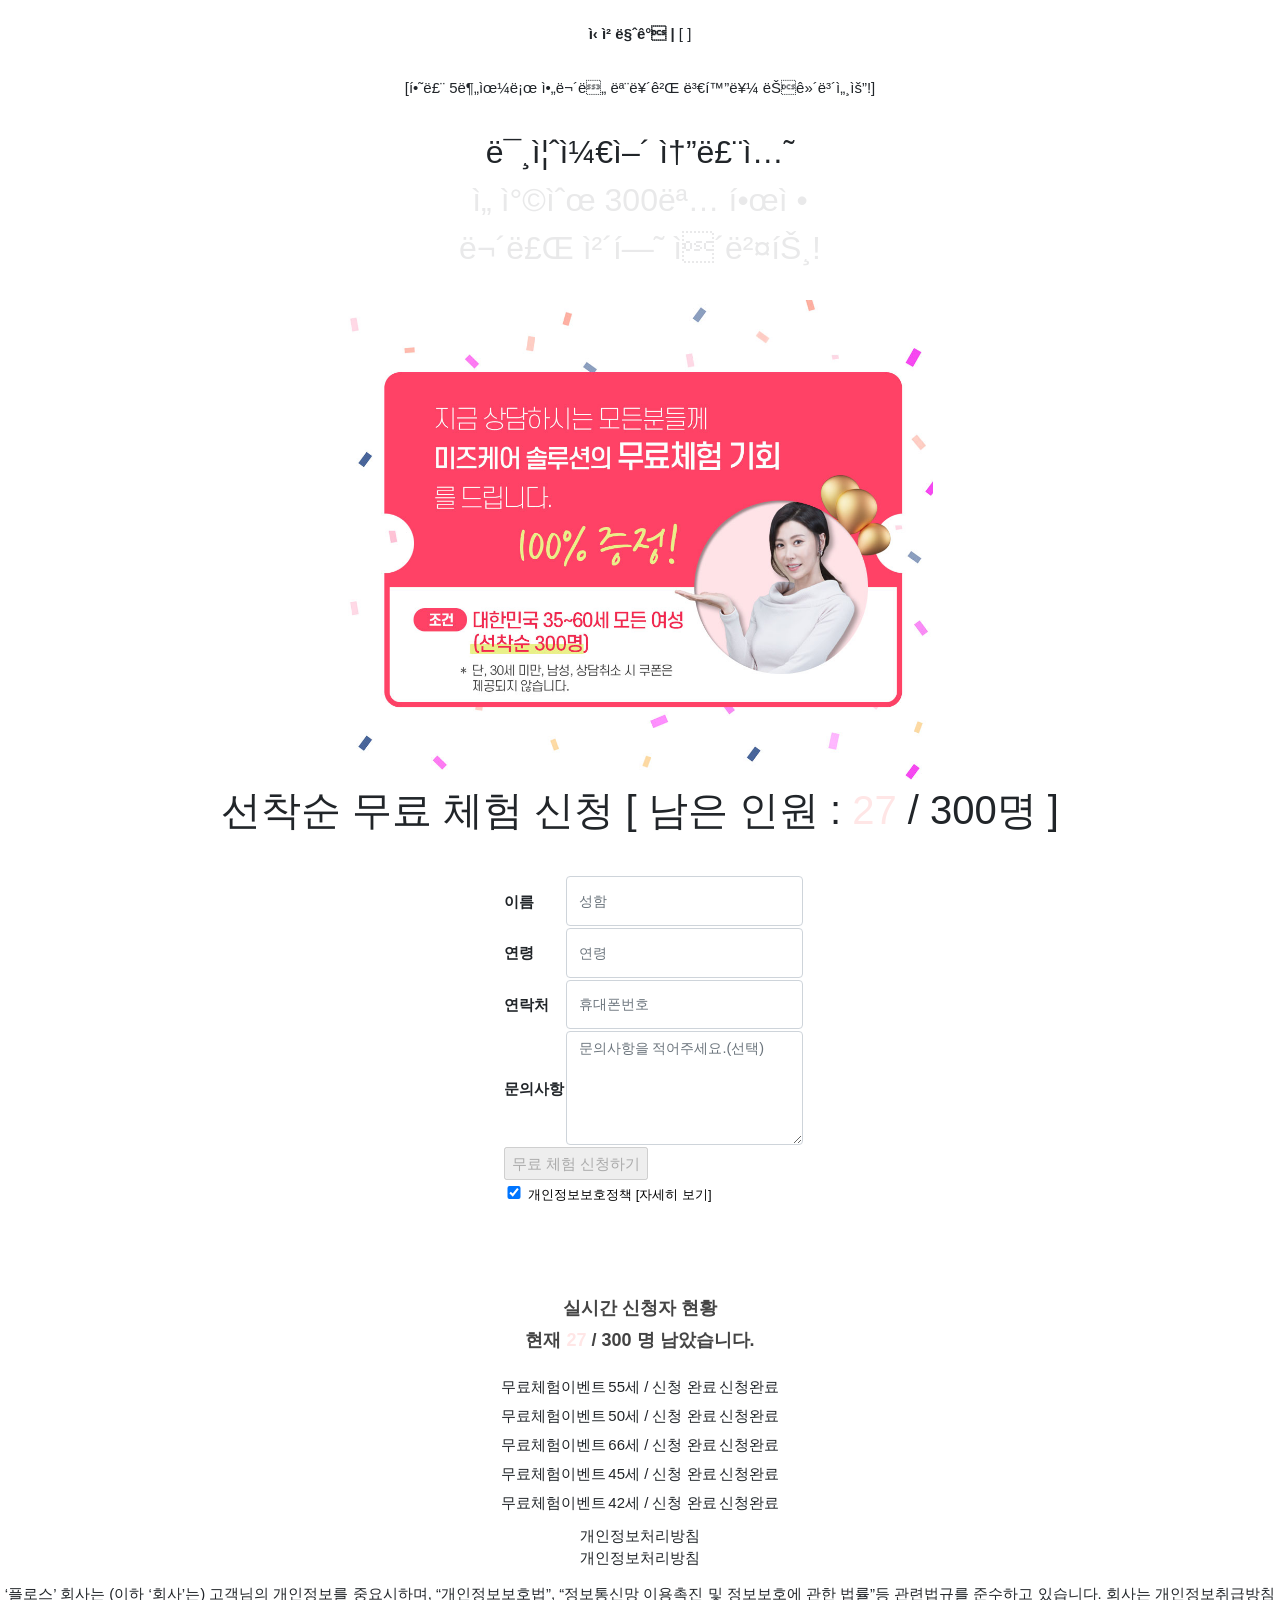
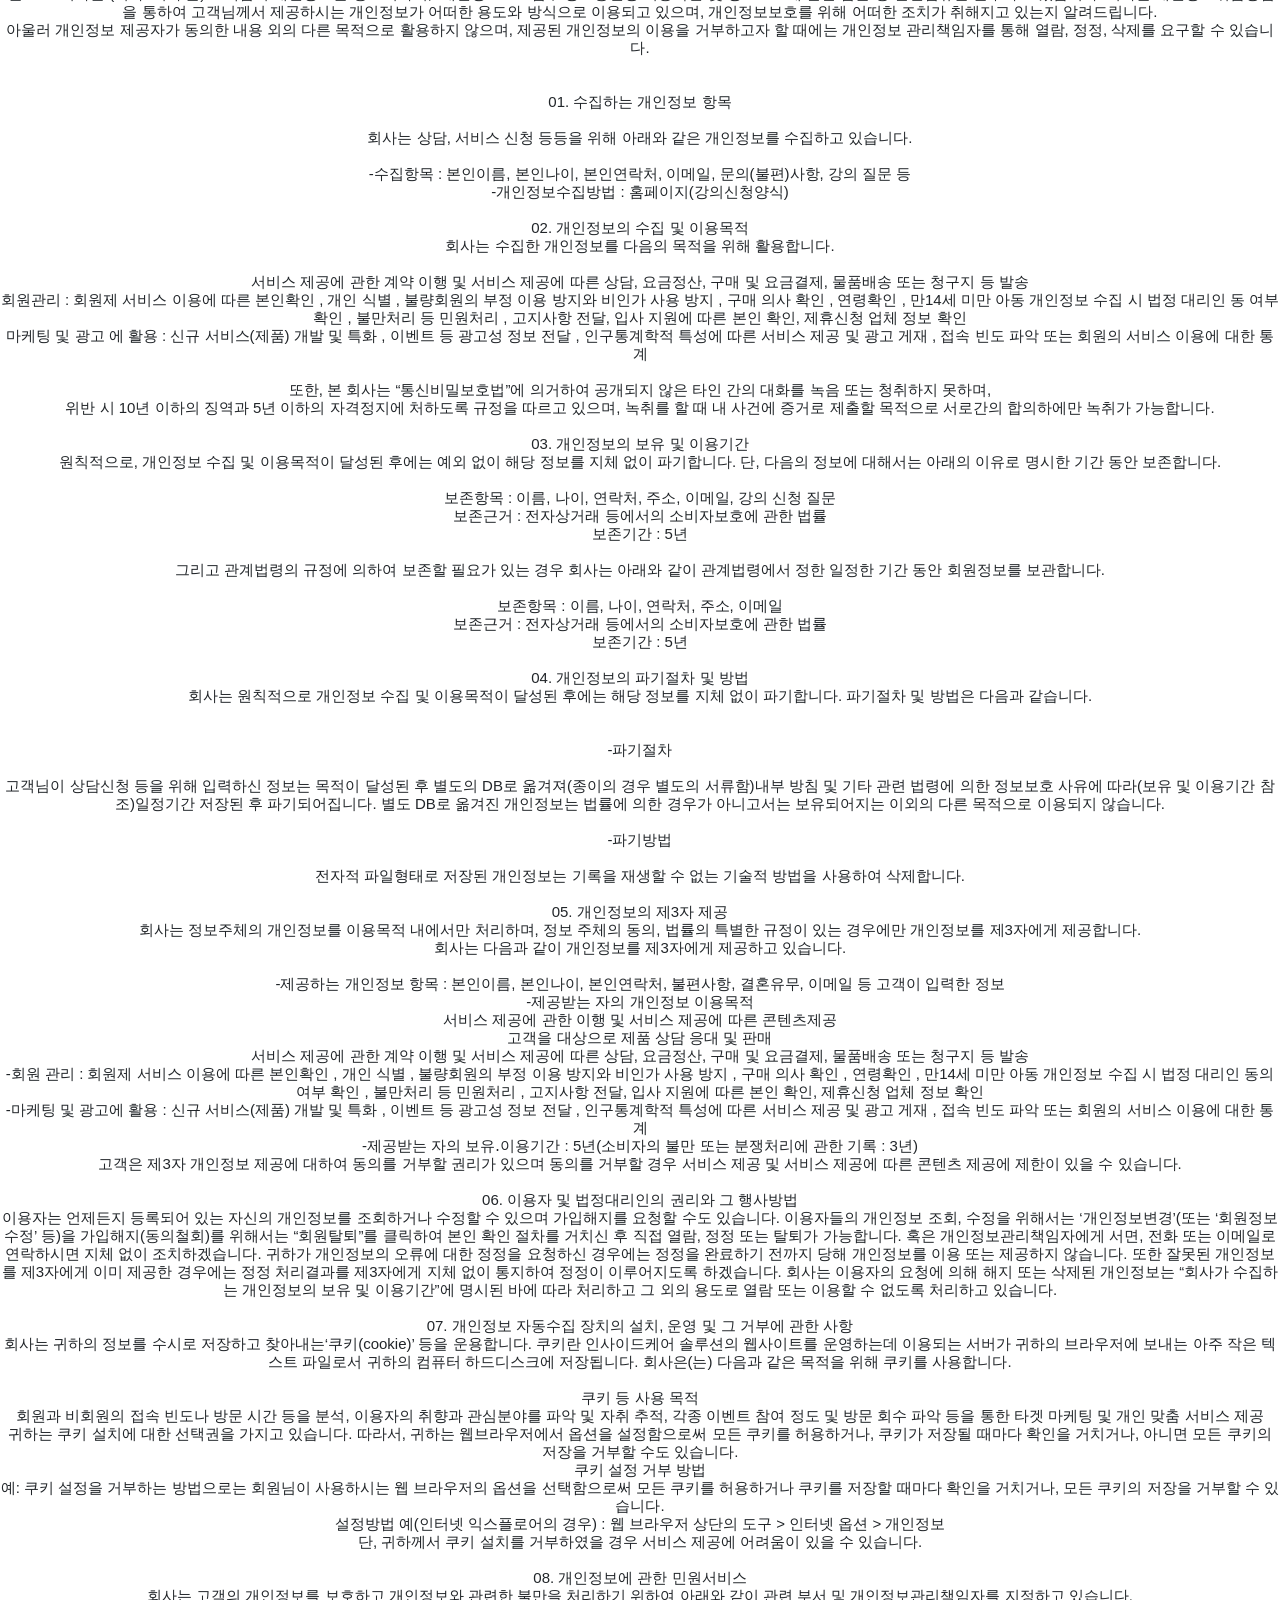
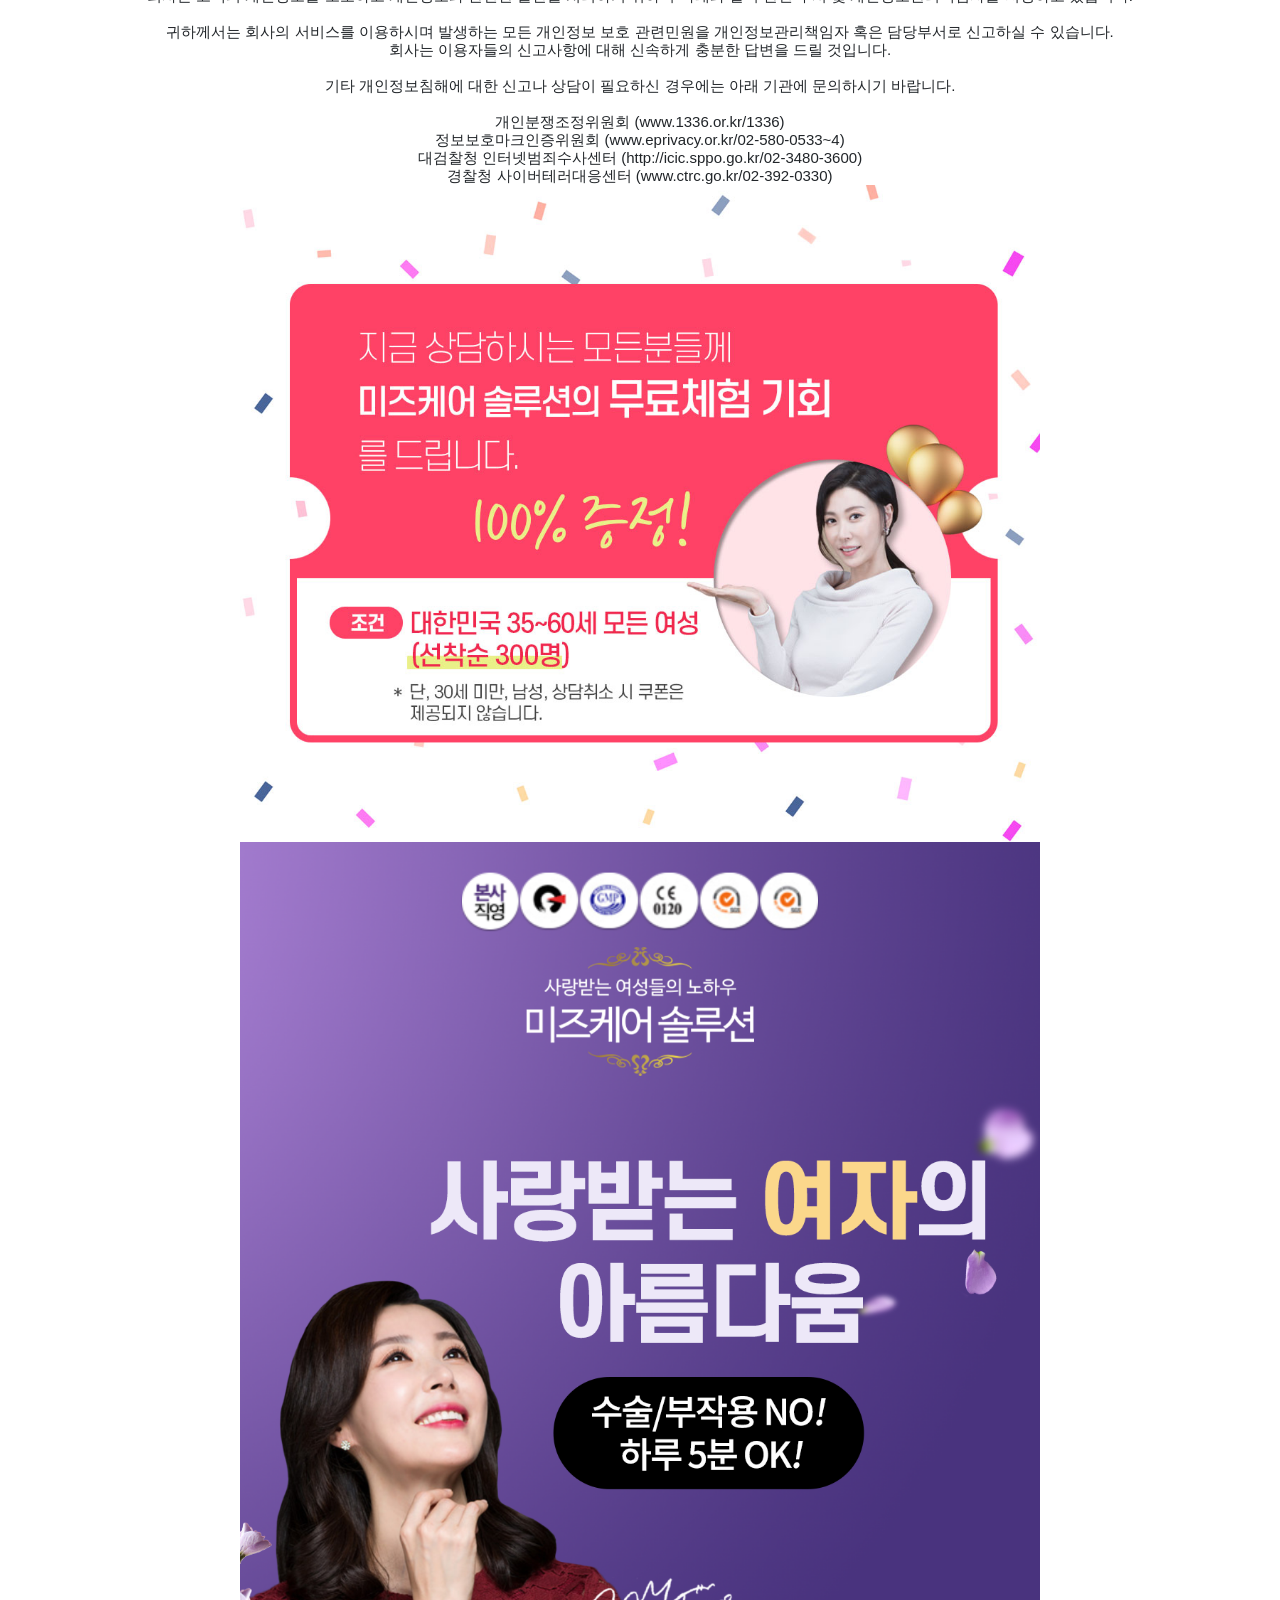
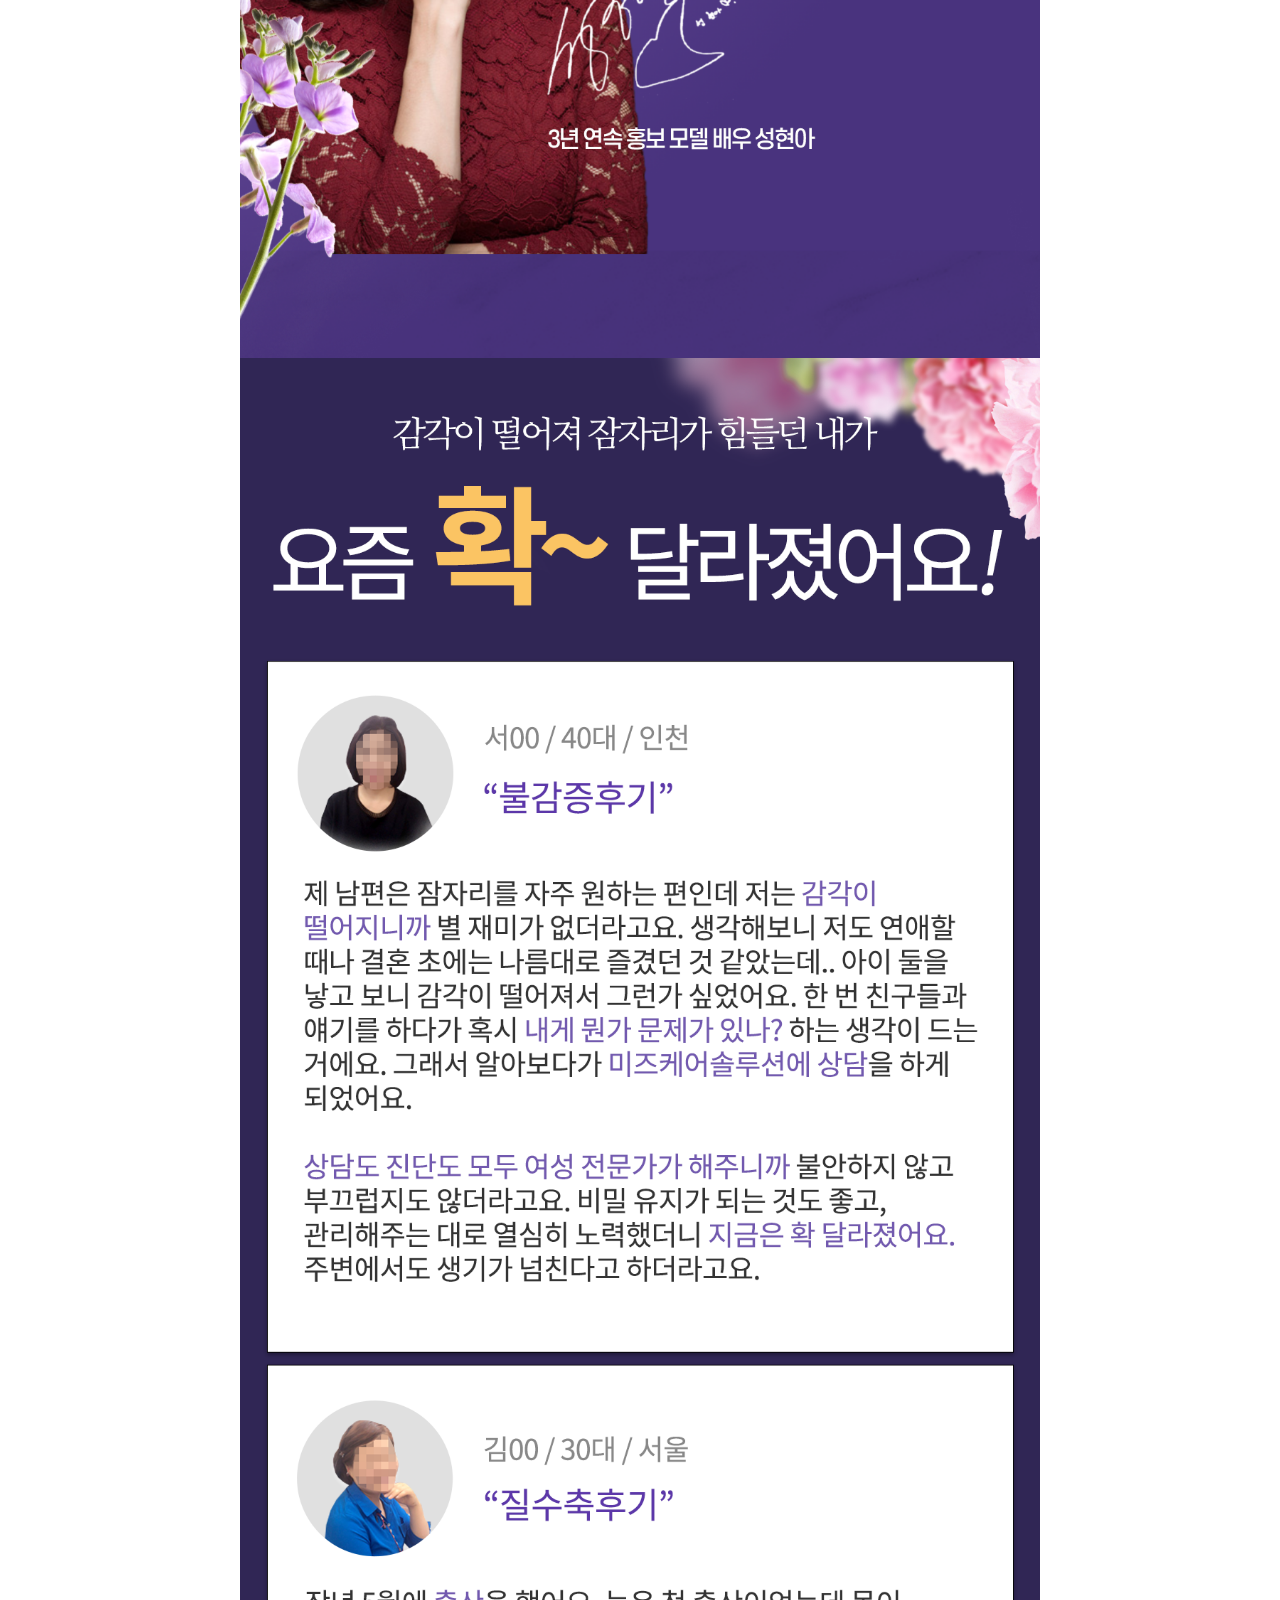
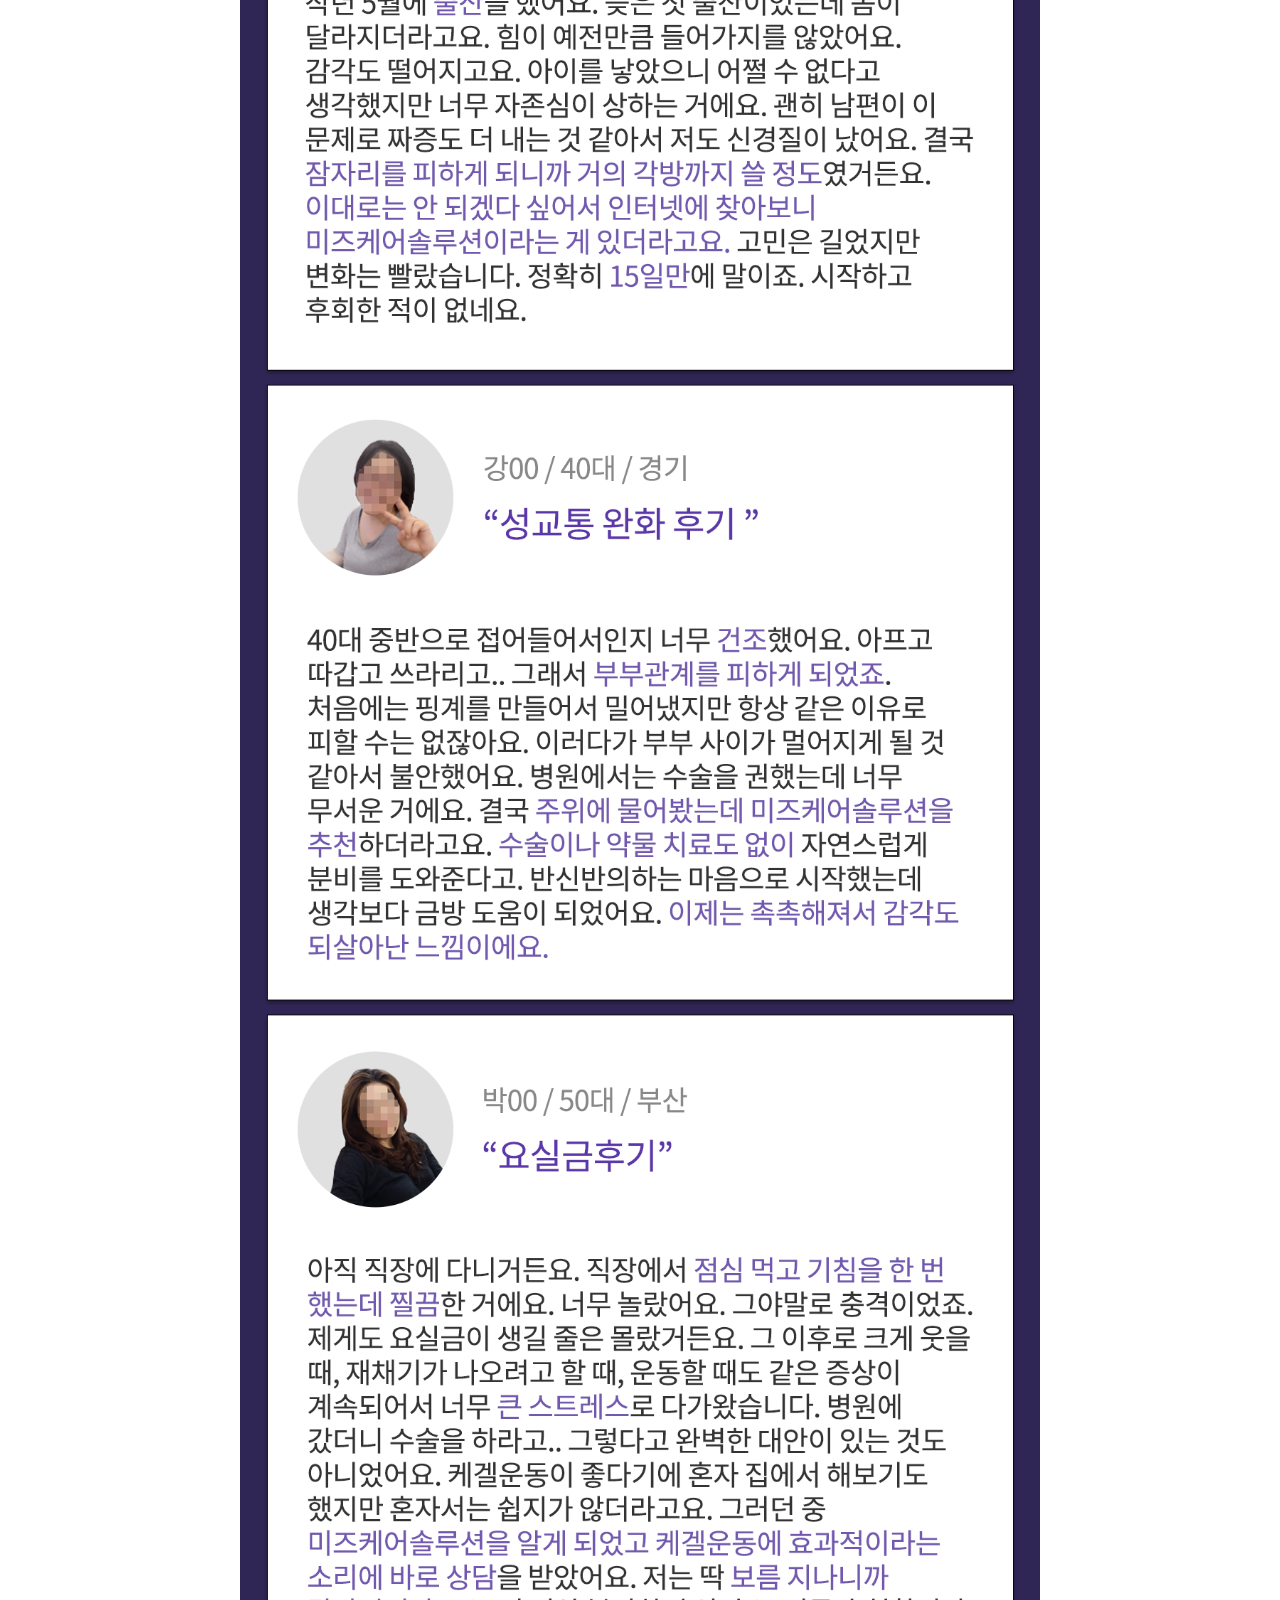
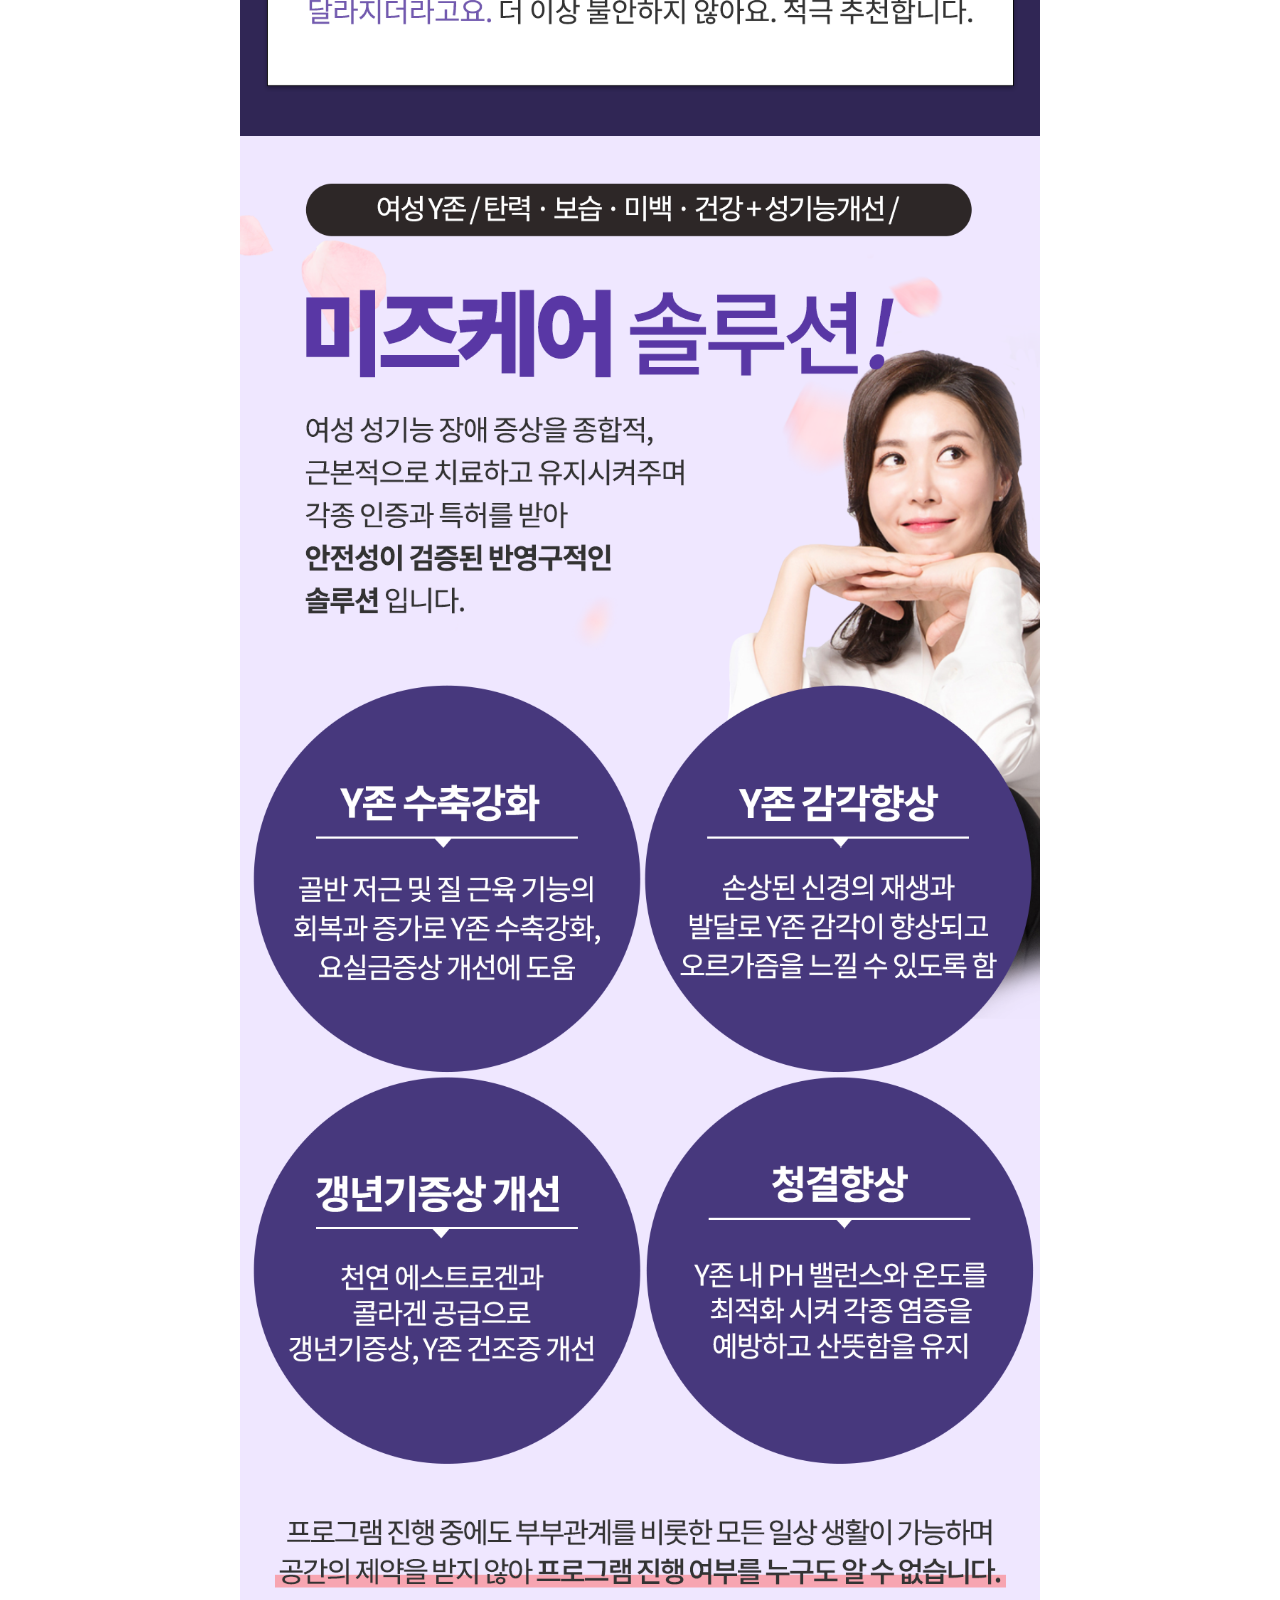
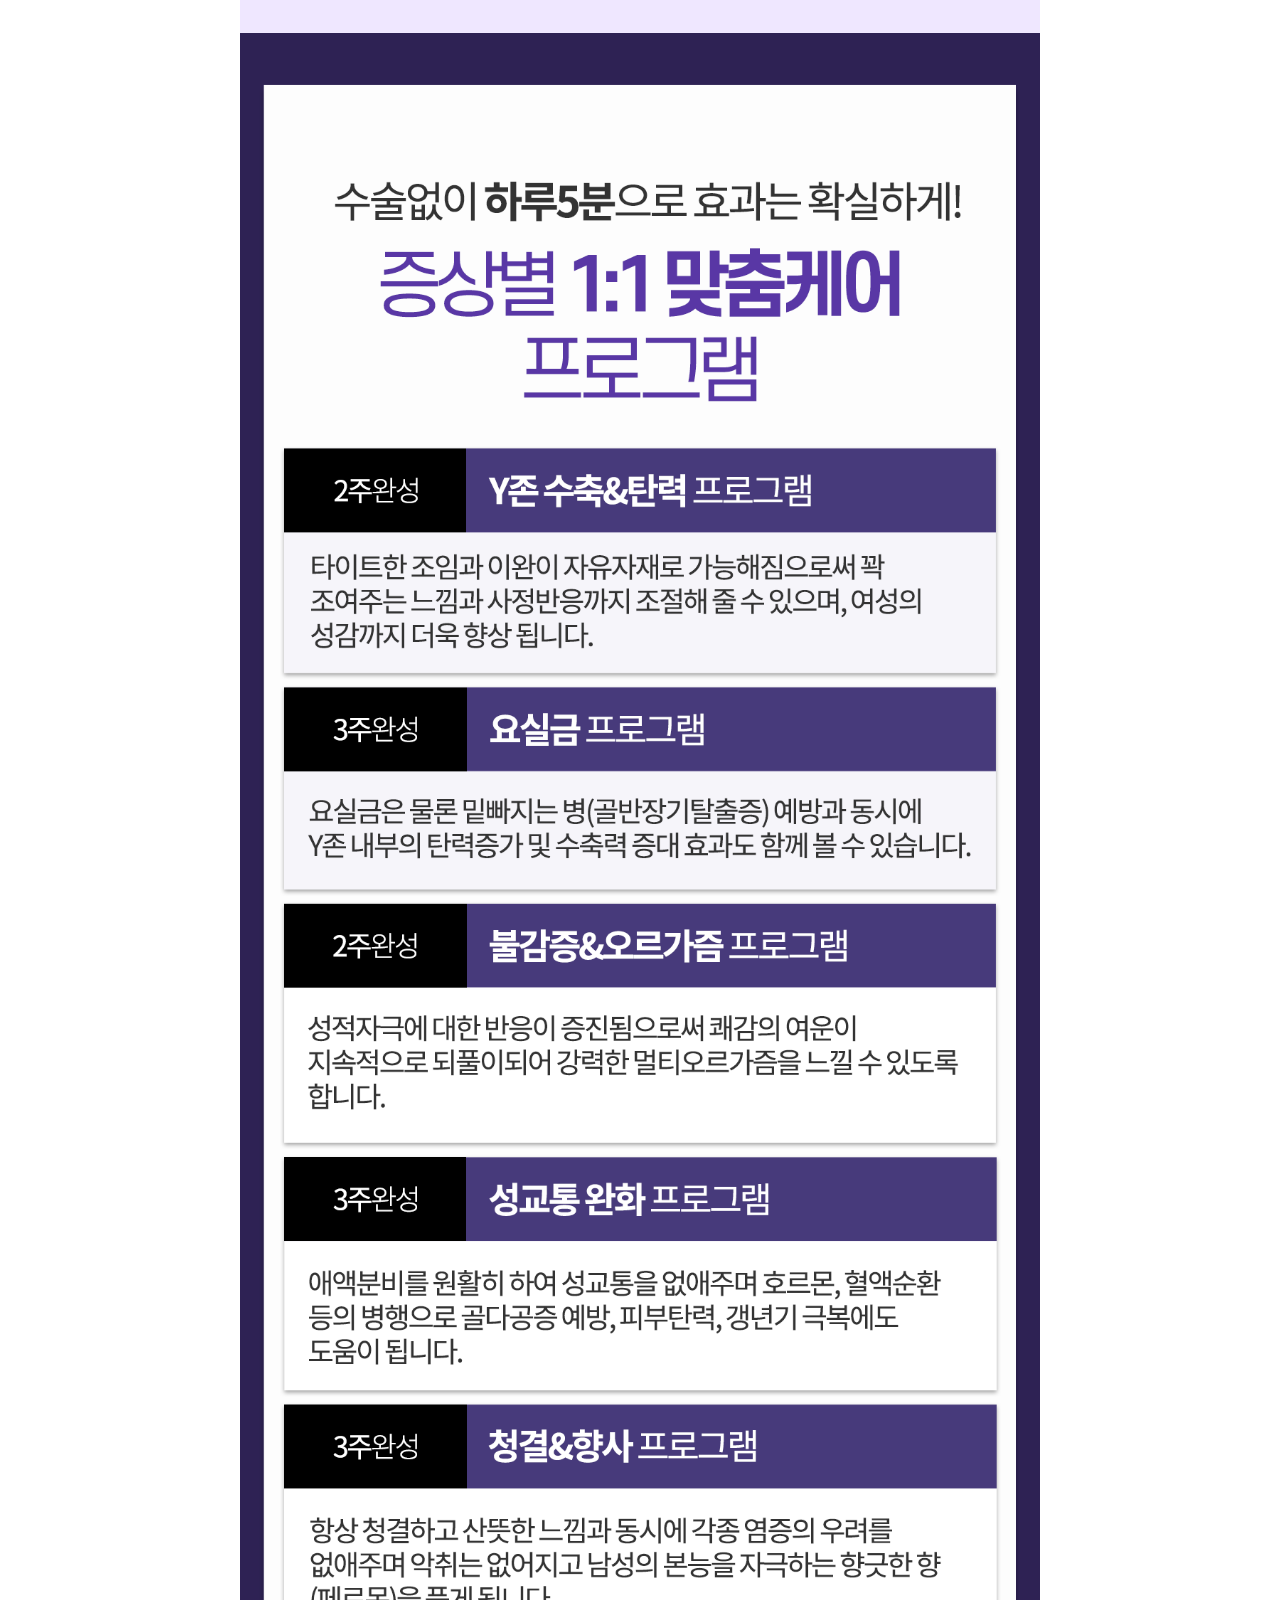
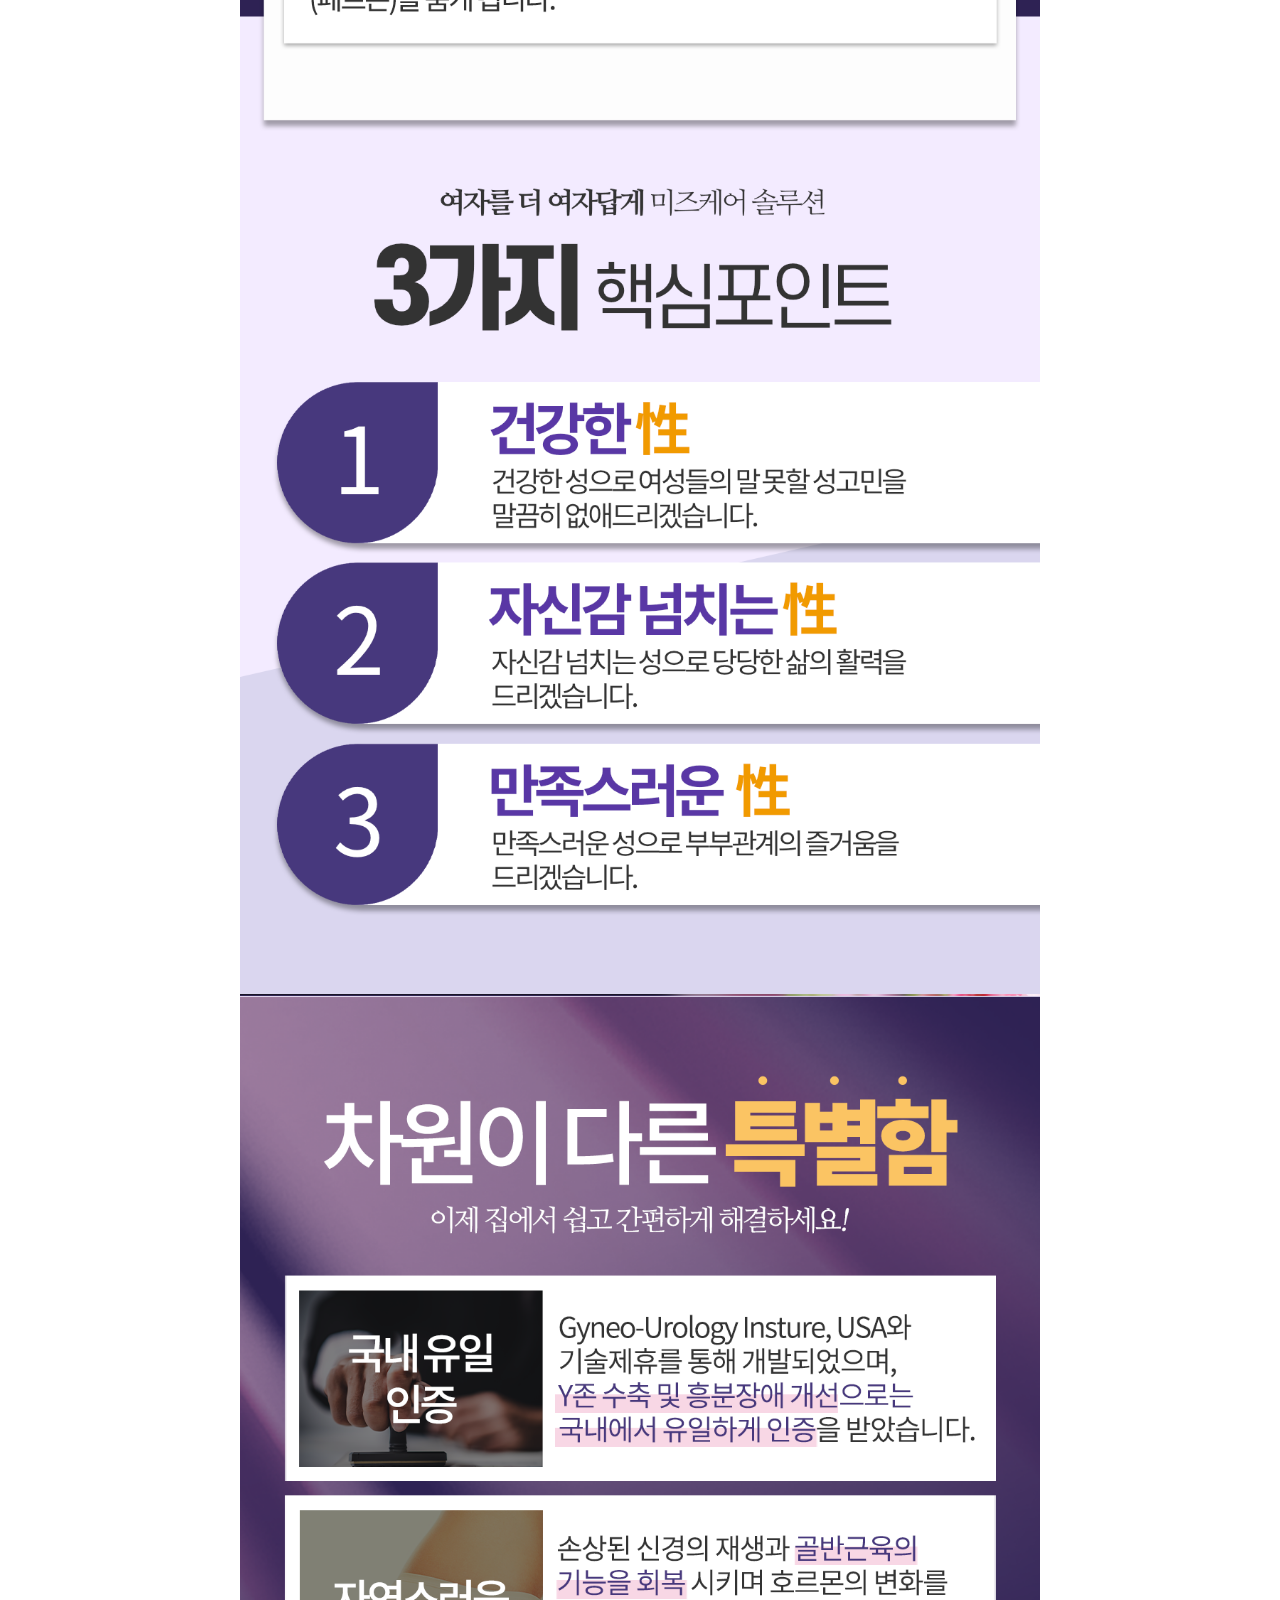
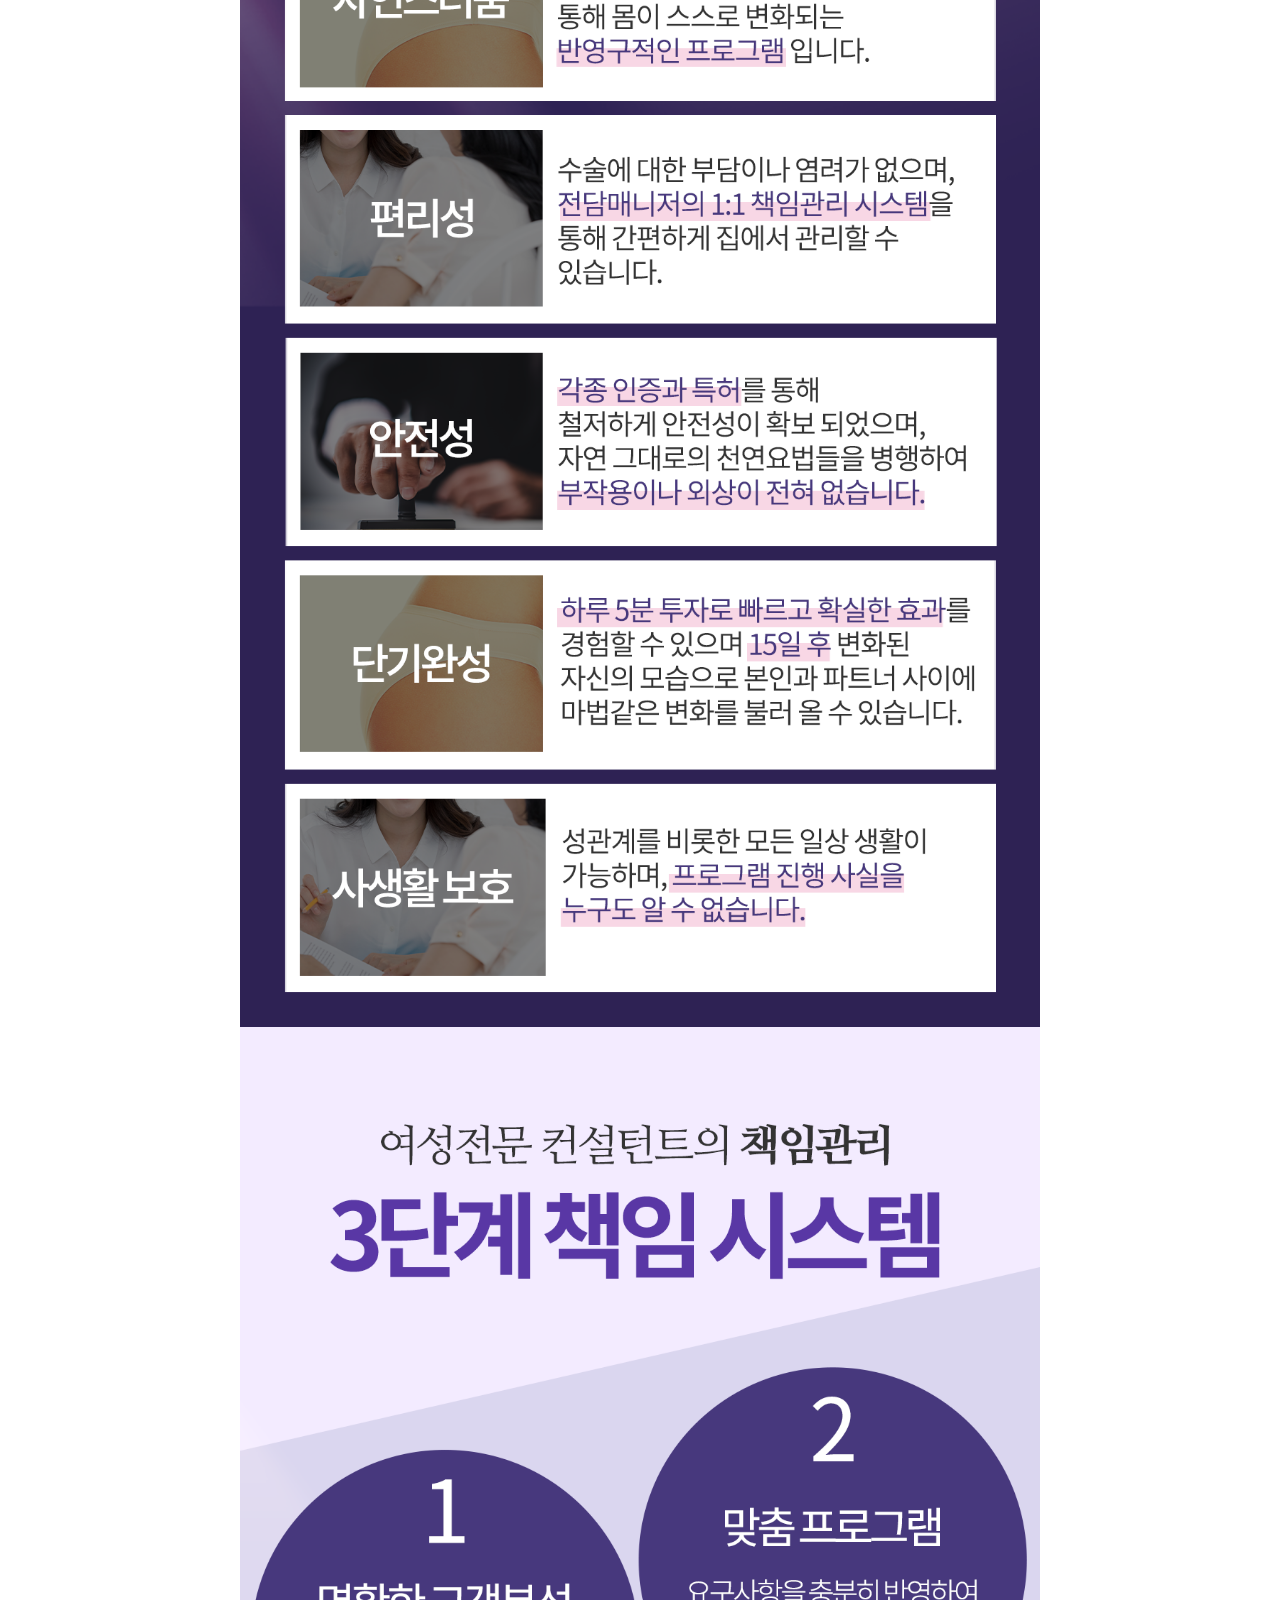
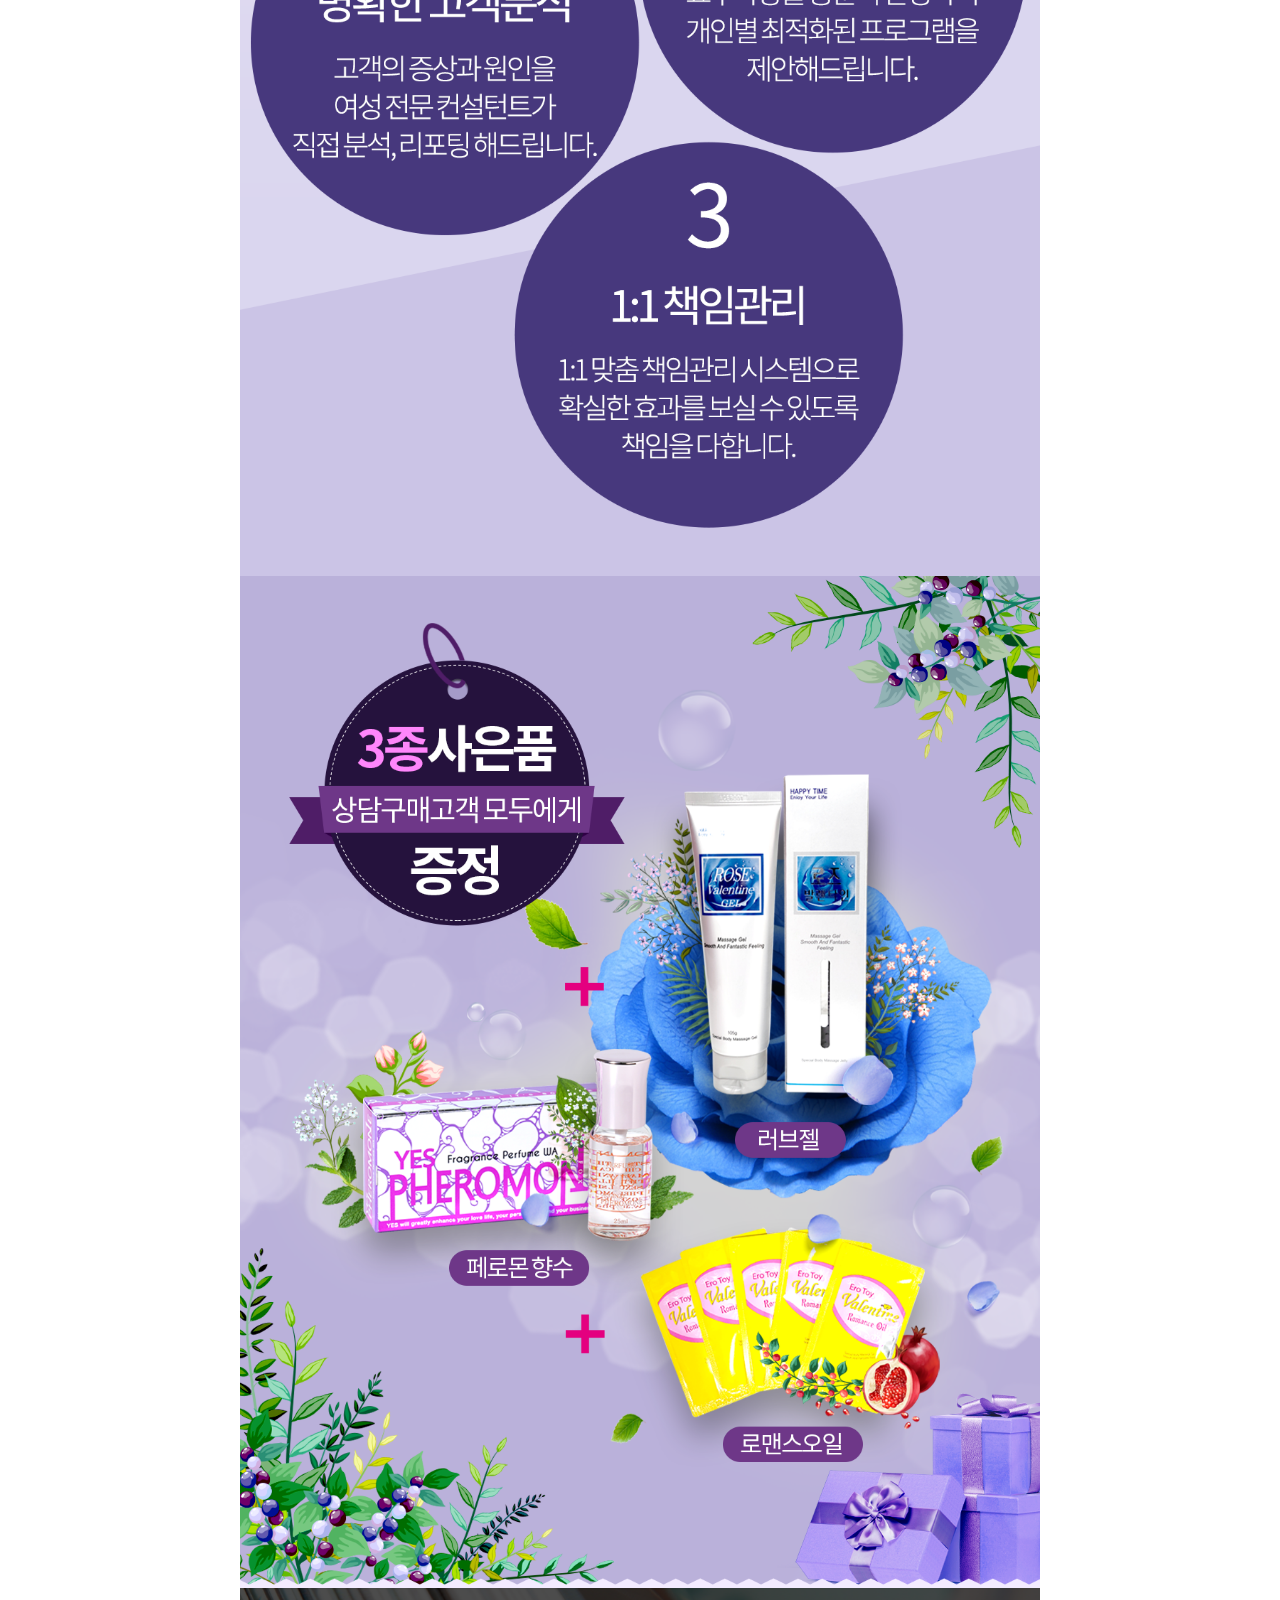
==== commit 9fdd1429: "third update" ====
--- a/mizcare-event.html
+++ b/mizcare-event.html
@@ -36,7 +36,7 @@
   src="https://www.facebook.com/tr?id=1213712512646827&ev=PageView&noscript=1"
   /></noscript>
   <!-- End Meta Pixel Code -->
-
+  
   <meta charset="utf-8">
   <title> 요실금, 질건조 하루 5분으로 개선하는 미즈케어 무료 체험 이벤트 </title>
   <meta content="width=device-width, initial-scale=1.0" name="viewport">
